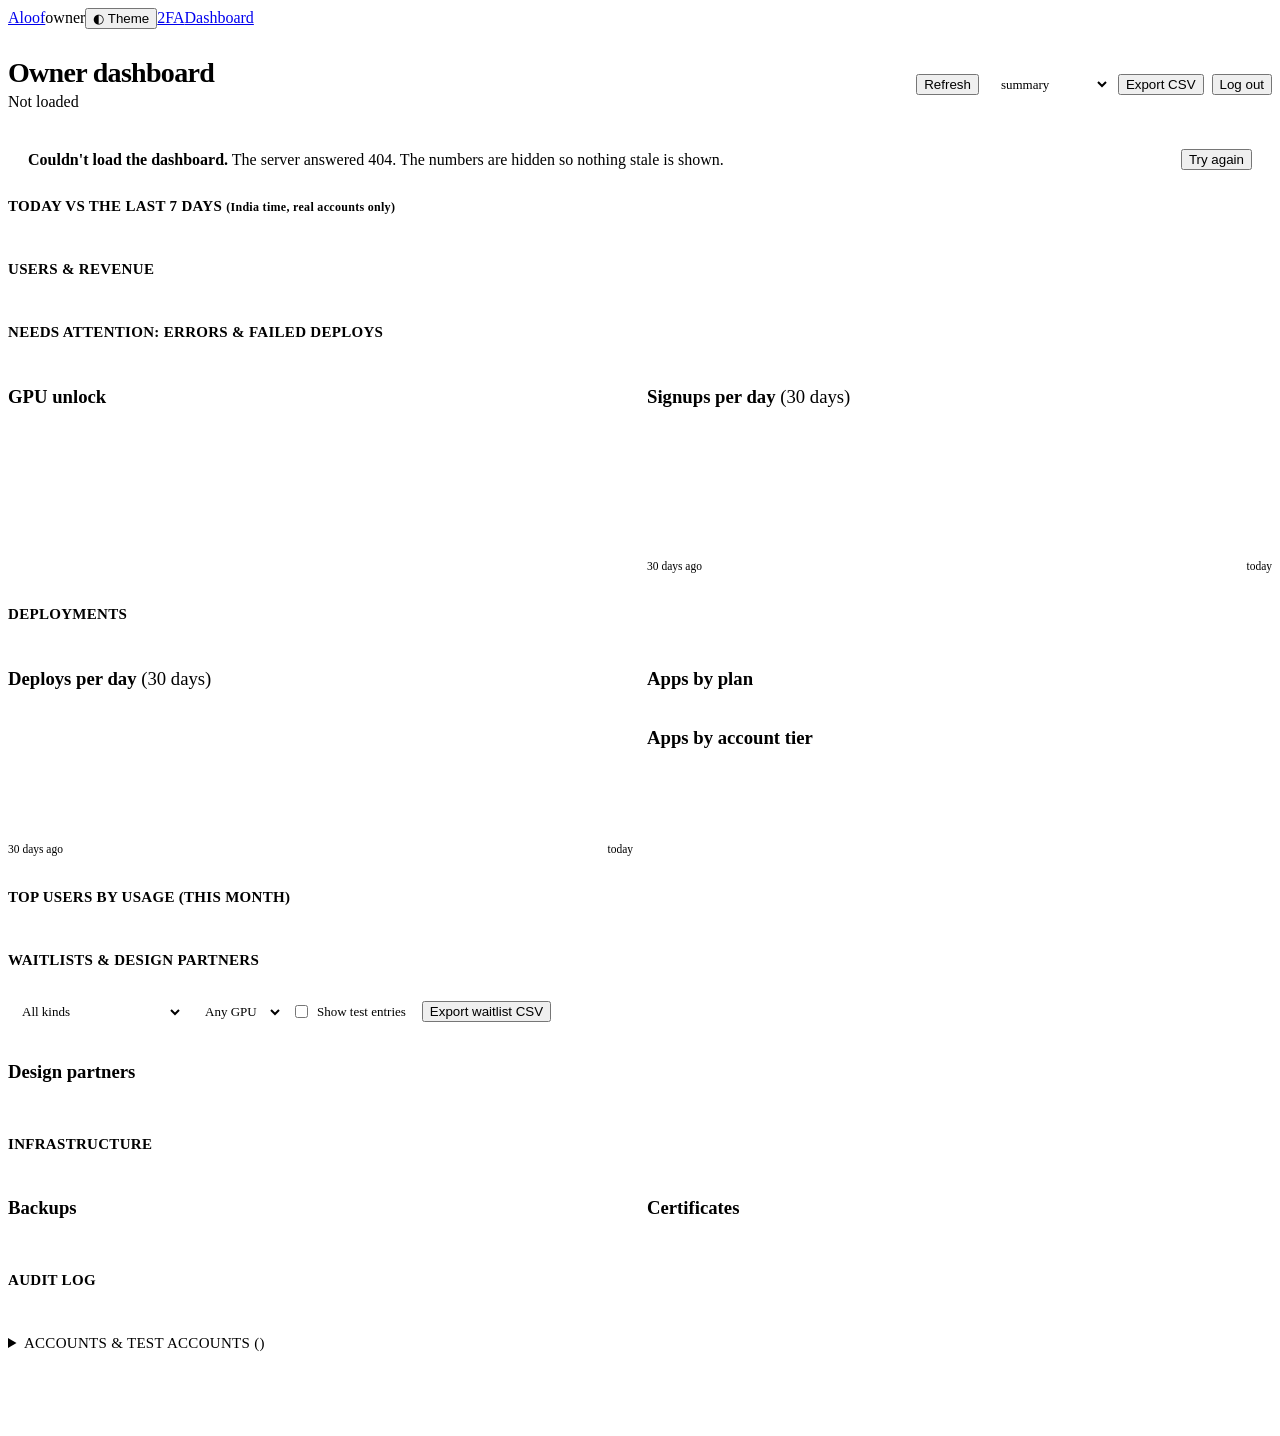
==== dashboard/admin.html @ 577f08ce "Owner dashboard: account panel uses the panel colours and a labelled Close button" ====
<!doctype html><html lang=en><head><meta charset="utf-8"><meta name=viewport content="width=device-width,initial-scale=1"><meta name=robots content="noindex,nofollow"><title>Owner dashboard · Aloof</title>
<link rel=icon href="/favicon.ico?v=3" sizes="32x32"><link rel=icon href="/icon.svg?v=3" type="image/svg+xml"><link rel=icon type="image/png" sizes="32x32" href="/favicon-32x32.png?v=3"><link rel=icon type="image/png" sizes="16x16" href="/favicon-16x16.png?v=3"><link rel=apple-touch-icon href="/apple-touch-icon.png?v=3"><link rel=manifest href="/site.webmanifest?v=3"><link rel=stylesheet href="/static/aloof.css?v=15">
<script>(function(){var t=localStorage.getItem('theme');if(t)document.documentElement.dataset.theme=t})();function toggleTheme(){var d=document.documentElement,c=d.dataset.theme||'dark',n=c=='dark'?'light':'dark';d.dataset.theme=n;localStorage.setItem('theme',n)}</script>
<style>
.adm{padding:28px 0 64px}.adm h1{font-size:28px;letter-spacing:-.025em;margin:0}.adm h2{font-size:15px;letter-spacing:.02em;margin:34px 0 12px;color:var(--fg2);text-transform:uppercase;font-family:var(--mono)}
.ah{display:flex;align-items:center;gap:14px;flex-wrap:wrap;margin-bottom:20px}.ah .sp{flex:1}
.k{display:grid;grid-template-columns:repeat(auto-fill,minmax(180px,1fr));gap:12px}.k .stat small{display:block;color:var(--fg3);font-size:12px;margin-top:4px}
.two{display:grid;grid-template-columns:1fr 1fr;gap:14px}@media(max-width:960px){.two{grid-template-columns:1fr}}
.chart{display:flex;align-items:flex-end;gap:3px;height:120px;padding-top:8px}.chart i{flex:1;background:linear-gradient(180deg,var(--acc),color-mix(in srgb,var(--acc) 45%,transparent));border-radius:3px 3px 0 0;min-height:2px;position:relative}
.chart i:hover:after{content:attr(data-t);position:absolute;bottom:100%;left:50%;transform:translateX(-50%);background:var(--panel2);border:1px solid var(--line);padding:3px 7px;border-radius:6px;font-size:11px;white-space:nowrap}
.chart.c2 i{background:linear-gradient(180deg,var(--acc2),color-mix(in srgb,var(--acc2) 40%,transparent))}.axis{display:flex;justify-content:space-between;font-size:11.5px;color:var(--fg3);margin-top:6px}
.prog{height:10px;border-radius:99px;background:var(--line);overflow:hidden;margin:10px 0 6px}.prog b{display:block;height:100%;background:linear-gradient(90deg,var(--acc),var(--acc2))}
.meter{height:6px;border-radius:99px;background:var(--line);overflow:hidden;margin-top:8px}.meter b{display:block;height:100%;background:var(--ok)}.meter b.w{background:var(--warn)}.meter b.x{background:var(--bad)}
.tbl td,.tbl th{font-size:13.5px}.pills{display:flex;gap:8px;flex-wrap:wrap}.pills span{background:var(--panel2);border:1px solid var(--line);padding:4px 10px;border-radius:99px;font-size:13px}
.alert{border:1px solid color-mix(in srgb,var(--bad) 45%,var(--line));background:color-mix(in srgb,var(--bad) 8%,transparent);color:var(--fg);padding:12px 16px;border-radius:12px;margin:8px 0}
.alert.w{border-color:color-mix(in srgb,var(--acc2) 50%,var(--line));background:color-mix(in srgb,var(--acc2) 9%,transparent)}
.banner{border:1px solid color-mix(in srgb,var(--acc2) 45%,var(--line));background:color-mix(in srgb,var(--acc2) 8%,transparent);padding:12px 16px;border-radius:12px;margin:8px 0 4px;font-size:14px}
.errcard{border:1px solid color-mix(in srgb,var(--bad) 45%,var(--line));background:color-mix(in srgb,var(--bad) 7%,var(--panel));border-radius:14px;padding:18px 20px;margin:10px 0;display:flex;gap:14px;align-items:center;flex-wrap:wrap}.errcard p{margin:0;flex:1;min-width:220px}
.sr-only{position:absolute;width:1px;height:1px;padding:0;margin:-1px;overflow:hidden;clip:rect(0,0,0,0);white-space:nowrap;border:0}
.skel .stat b,.skel .chart,.skel .tbl td,.skel .prog{color:transparent!important;background:linear-gradient(90deg,var(--panel2),var(--line),var(--panel2));background-size:200% 100%;animation:sk 1.2s linear infinite;border-radius:6px}
.skel .stat b{display:block;width:60%;min-height:26px}@keyframes sk{to{background-position:-200% 0}}@media(prefers-reduced-motion:reduce){.skel *{animation:none!important}}
dialog.cf{background:var(--panel);color:var(--fg);border:1px solid var(--line);border-radius:14px;padding:22px;max-width:440px;width:calc(100% - 32px)}dialog.cf::backdrop{background:rgba(0,0,0,.6)}
dialog.cf h3{margin:0 0 8px}dialog.cf .acts{display:flex;gap:8px;justify-content:flex-end;margin-top:16px}dialog.cf input{width:100%;margin-top:6px}
.toast{position:fixed;left:50%;bottom:22px;transform:translateX(-50%);background:var(--panel2);border:1px solid var(--line);border-radius:12px;padding:10px 14px;display:flex;gap:12px;align-items:center;z-index:50;font-size:14px;box-shadow:0 8px 30px rgba(0,0,0,.4)}
details.tacc summary{cursor:pointer;font-family:var(--mono);text-transform:uppercase;font-size:15px;letter-spacing:.02em;color:var(--fg2);margin:34px 0 12px}
@media(max-width:480px){.top .tl{display:none}}
#gate{max-width:440px;margin:12vh auto}.exp{display:flex;gap:8px;align-items:center;flex-wrap:wrap}.exp select{width:auto;height:34px;padding:0 10px;border-radius:10px;border:1px solid var(--line);background:var(--panel);color:var(--fg);font:inherit;font-size:13px}
.pulse{display:grid;grid-template-columns:repeat(auto-fill,minmax(150px,1fr));gap:10px;margin:0 0 8px}.pulse .stat b{font-size:24px}.pulse .d{font-size:12px;color:var(--fg3);margin-top:4px;display:block}.pulse .up{color:var(--ok,#4ade80)}.pulse .dn{color:var(--bad,#f87171)}
dialog.acd{background:var(--panel);color:var(--fg);border:1px solid var(--line);border-radius:14px;padding:22px;width:min(920px,calc(100% - 24px));max-height:90vh;overflow:auto}dialog.acd::backdrop{background:rgba(0,0,0,.6)}.acd .acts{display:flex;gap:8px;flex-wrap:wrap;margin:10px 0}.acd h3{font-size:13px;font-family:var(--mono);text-transform:uppercase;color:var(--fg2);margin:20px 0 8px}
.acd dl{display:grid;grid-template-columns:max-content 1fr;gap:4px 14px;font-size:14px;margin:0}.acd dt{color:var(--fg3)}.linkish{background:none;border:0;padding:0;color:inherit;font:inherit;text-decoration:underline dotted;cursor:pointer;text-align:left}
.fld{display:block;margin-top:10px;font-size:13px}.fld input{display:block;width:100%;margin-top:4px}
</style></head><body>
<header class=top><div class=wrap><a class=logo href="/"><i></i>Aloof</a><span class=tag>owner</span><span class=sp></span><button class="btn ghost sm" id=themebtn onclick="toggleTheme();themeLbl()" aria-label="Switch theme">◐<span class=tl> Theme</span></button><a href="/admin/2fa">2FA</a><a href="/dashboard">Dashboard</a></div></header>
<main class="wrap adm" id=main>
<p id=live class=sr-only aria-live=polite aria-atomic=true></p>
<div id=app class=skel aria-busy=true>
<div class=ah><div><h1>Owner dashboard</h1><p class=muted id=gen style="margin:4px 0 0">Loading…</p></div><span class=sp></span>
<div class=exp><button class="btn sm" onclick="load()">Refresh</button><select id=ex aria-label="CSV table"><option>summary</option><option>users</option><option>top_users</option><option>signups</option><option>deploys</option><option>failed_deploys</option><option>design_partners</option><option>waitlist</option><option>audit</option></select><button class="btn pri sm" onclick="exportCsv()">Export CSV</button><button class="btn ghost sm" onclick="fetch('/v1/auth/logout',{method:'POST',headers:H()}).then(()=>location='/login')">Log out</button></div></div>
<div id=err></div><div id=banner></div><div id=alerts></div><h2 style="margin-top:8px">Today vs the last 7 days <span class=muted style="text-transform:none;font-size:12px">(India time, real accounts only)</span></h2><div class=pulse id=pulse></div>
<h2>Users &amp; revenue</h2><div class=k id=k1><div class=stat><span>&nbsp;</span><b>0</b></div><div class=stat><span>&nbsp;</span><b>0</b></div><div class=stat><span>&nbsp;</span><b>0</b></div><div class=stat><span>&nbsp;</span><b>0</b></div><div class=stat><span>&nbsp;</span><b>0</b></div><div class=stat><span>&nbsp;</span><b>0</b></div></div>
<h2>Needs attention: errors &amp; failed deploys</h2><div id=stuck></div><div class=two><div class=scroll><table class=tbl id=fd></table></div><div class=scroll><table class=tbl id=ae></table></div></div>
<div class=two style="margin-top:14px"><div class=card><h3>GPU unlock</h3><p id=gpu class=muted></p><div class=prog><b id=gpub style="width:0"></b></div><p class=muted id=gpun style="font-size:13px"></p></div>
<div class=card><h3>Signups per day <span class=muted style="font-weight:400">(30 days)</span></h3><div class=chart id=ch1></div><div class=axis><span>30 days ago</span><span>today</span></div></div></div>
<h2>Deployments</h2><div class=k id=k2><div class=stat><span>&nbsp;</span><b>0</b></div><div class=stat><span>&nbsp;</span><b>0</b></div><div class=stat><span>&nbsp;</span><b>0</b></div><div class=stat><span>&nbsp;</span><b>0</b></div><div class=stat><span>&nbsp;</span><b>0</b></div><div class=stat><span>&nbsp;</span><b>0</b></div></div>
<div class=two style="margin-top:14px"><div class=card><h3>Deploys per day <span class=muted style="font-weight:400">(30 days)</span></h3><div class="chart c2" id=ch2></div><div class=axis><span>30 days ago</span><span>today</span></div></div>
<div class=card><h3>Apps by plan</h3><div class=pills id=byplan></div><h3 style="margin-top:18px">Apps by account tier</h3><div class=pills id=bytier></div></div></div>
<h2>Top users by usage (this month)</h2><div class=scroll><table class=tbl id=top></table></div>
<h2 id=waitlist>Waitlists &amp; design partners</h2><div class=k id=k3></div><div id=wlmail></div>
<div class=exp style="margin:14px 0 10px;flex-wrap:wrap"><select id=wlk aria-label="Kind" onchange="loadWl()"><option value="">All kinds</option><option value=gpu>GPU</option><option value=region>Region</option><option value=design_partner>Design partner</option><option value=byo_server>Own server (early access)</option></select><select id=wlg aria-label="GPU" onchange="loadWl()"><option value="">Any GPU</option></select><label class=muted style="font-size:13px;display:flex;gap:6px;align-items:center;white-space:nowrap"><input type=checkbox id=wlt onchange="loadWl()"> Show test entries</label><span class=sp></span><button class="btn pri sm" onclick="wlCsv()">Export waitlist CSV</button></div>
<div class=scroll><table class=tbl id=wlt2></table></div>
<h3 style="margin-top:22px">Design partners</h3><div class=scroll><table class=tbl id=dp></table></div>
<h2>Infrastructure</h2><div class=k id=k4></div>
<div class=two style="margin-top:14px"><div class=card><h3>Backups</h3><div id=bk></div></div><div class=card><h3>Certificates</h3><div class=scroll><table class=tbl id=certs></table></div></div></div>
<h2>Audit log</h2><div class=scroll><table class=tbl id=aud></table></div>
<details class=tacc id=taccd><summary>Accounts &amp; test accounts (<span id=taccn>…</span>)</summary><p class=muted style="font-size:13px">Accounts flagged <code>is_test</code> are left out of every number above. Flag with <code>POST /v1/admin/accounts/&lt;id&gt;/test</code> or the buttons below.</p><div class=scroll><table class=tbl id=acc></table></div></details>
</div></main>
<dialog class=acd id=acd aria-labelledby=act><div style="display:flex;align-items:center;gap:10px"><h2 id=act style="margin:0;flex:1;text-transform:none;font-family:inherit;font-size:18px;color:var(--fg)">Account</h2><button class="btn ghost sm" onclick="$('acd').close()" aria-label="Close account">Close</button></div><div id=acb></div></dialog>
<dialog class=cf id=cf aria-labelledby=cft><form method=dialog><h3 id=cft></h3><div id=cfb class=muted style="font-size:14px"></div><div id=cfi></div><div class=acts><button class="btn ghost sm" value=cancel>Cancel</button><button class="btn pri sm" id=cfok value=ok>OK</button></div></form></dialog>
<script>
const E=s=>String(s??'').replace(/[&<>"']/g,c=>({'&':'&amp;','<':'&lt;','>':'&gt;','"':'&quot;',"'":'&#39;'}[c]));
const T=t=>t?new Date(t*1000).toLocaleString(undefined,{dateStyle:'medium',timeStyle:'short'}):'—', $=id=>document.getElementById(id);
const usd=v=>'$'+Number(v||0).toLocaleString(undefined,{minimumFractionDigits:2,maximumFractionDigits:2});
const H=()=>({'X-Aloof-CSRF':'1','Content-Type':'application/json'});
const stat=(l,v,s)=>`<div class=stat><span>${E(l)}</span><b>${v}</b>${s?`<small>${s}</small>`:''}</div>`;
const tbl=(id,cols,rows,empty)=>{$(id).innerHTML='<tr>'+cols.map(c=>'<th>'+E(c[0])+'</th>').join('')+'</tr>'+(rows.length?rows.map(r=>'<tr>'+cols.map(c=>'<td>'+c[1](r)+'</td>').join('')+'</tr>').join(''):`<tr><td colspan=${cols.length} class=muted>${E(empty||'Nothing yet')}</td></tr>`)};
const chart=(id,s)=>{const m=Math.max(1,...s.map(x=>x.n));$(id).innerHTML=s.map(x=>`<i style="height:${Math.max(2,100*x.n/m)}%" data-t="${E(x.day)}: ${x.n}"></i>`).join('')};
const pills=(id,o)=>{const e=Object.entries(o||{});$(id).innerHTML=e.length?e.sort((a,b)=>b[1]-a[1]).map(([k,v])=>`<span><code>${E(k)}</code> ${v}</span>`).join(''):'<span class=muted>none</span>'};
const meter=p=>`<div class=meter><b class="${p>90?'x':p>75?'w':''}" style="width:${p||0}%"></b></div>`;
const dur=s=>{if(s==null)return'—';const d=Math.floor(s/86400),h=Math.floor(s%86400/3600);return d?`${d}d ${h}h`:`${h}h ${Math.floor(s%3600/60)}m`};
let GEN=0,LOADING=0;
const ago=t=>{const s=Math.max(0,Math.round(Date.now()/1000-t));return s<45?'just now':s<3600?Math.round(s/60)+' min ago':Math.round(s/3600)+' h ago'};
function genLbl(m){if(!GEN)return;$('gen').textContent='Updated '+ago(GEN)+' · '+(m??$('gen').dataset.x)+' test account(s) excluded · refreshes every minute';if(m!=null)$('gen').dataset.x=m}
function themeLbl(){const d=(document.documentElement.dataset.theme||'dark')=='dark';$('themebtn').setAttribute('aria-label',d?'Switch to light theme':'Switch to dark theme')}
const say=t=>{$('live').textContent='';setTimeout(()=>$('live').textContent=t,50)};
const PANELS=['pulse','k1','k2','k3','k4','ch1','ch2','byplan','bytier','top','wlt2','dp','bk','certs','fd','ae','aud','acc','stuck','alerts','banner','wlmail','gpu','gpun','taccn'];
function fail(msg){PANELS.forEach(id=>$(id).innerHTML='');$('gpub').style.width='0';$('app').classList.remove('skel');$('app').removeAttribute('aria-busy');
  $('err').innerHTML=`<div class=errcard role=alert><p><b>Couldn't load the dashboard.</b> ${E(msg)}. The numbers are hidden so nothing stale is shown.</p><button class="btn pri sm" onclick="load()">Try again</button></div>`;$('gen').textContent='Not loaded';say('Dashboard failed to load')}
async function load(){if(LOADING)return;LOADING=1;let r;
  try{r=await fetch('/v1/admin/dashboard',{headers:H(),credentials:'same-origin'})}catch(e){LOADING=0;return fail('The server could not be reached')}
  LOADING=0;if(r.status==401){location='/login?next=/admin';return}if(!r.ok)return fail('The server answered '+r.status);
  let m;try{m=await r.json()}catch(e){return fail('The response was not valid')}
  $('err').innerHTML='';$('app').classList.remove('skel');$('app').removeAttribute('aria-busy');GEN=m.generated;genLbl(m.excluded_test_accounts);
  $('banner').innerHTML=m.real_accounts===0?`<div class=banner role=status><b>No real accounts yet</b>, ${m.excluded_test_accounts} test account${m.excluded_test_accounts==1?'':'s'} excluded. Every number below counts real customers only, so zeros are expected for now.</div>`:'';
  loadCerts();
  const al=[...(m.backups.alerts||[])];
  if(m.server.disk_pct>85)al.push(`disk ${m.server.disk_pct}% full`);
  $('alerts').innerHTML=al.map(a=>`<div class=alert>⚠ ${E(a)}</div>`).join('');
  const st=m.errors.stuck_deploys||[];$('stuck').innerHTML=st.length?`<div class="alert w" role=status>⚠ <b>${st.length} release${st.length>1?'s':''} stuck in “deploying” for over 15 minutes:</b> ${st.map(x=>`<code>${E(x.app)}</code> v${x.version} (since ${T(x.created)})`).join(', ')}</div>`:'';
  const u=m.users,t=u.by_tier,rv=m.revenue;
  pulse(m.pulse);if(rv.paid_tier_unfunded)$('alerts').insertAdjacentHTML('beforeend',`<div class="alert w">⚠ ${rv.paid_tier_unfunded} account(s) on a paid plan with no card subscription and no plan charge in 35 days. They're left out of MRR.</div>`);
  $('k1').innerHTML=stat('Total users',u.total,`+${u.new_7d} in 7 days`)+stat('Free',t.free||0)+stat('Hobby',t.hobby||0)+stat('Pro',t.pro||0)+stat('Paid customers',m.paid_customers)+stat('MRR',usd(rv.mrr_usd),`${rv.subscriptions} by card · ${rv.balance_plans} from balance`)+stat('Cash in, '+rv.month,usd(rv.revenue_this_month_usd),`top-ups ${usd(rv.topups_usd)} · subscriptions ${usd(rv.subscription_invoices_usd)}`+(rv.refunds_usd?` · refunds −${usd(rv.refunds_usd)}`:'')+(rv.razorpay_inr?` · Razorpay ₹${rv.razorpay_inr}`:'')+`<br>plans paid from balance ${usd(rv.plan_from_balance_usd)} (already in top-ups)`)+stat('Credit balances',usd(rv.credit_balance_usd),'usage this month '+usd(rv.usage_this_month_usd));
  const g=m.gpu_unlock;$('gpu').textContent=g.enabled?'GPUs are enabled.':`${g.have} of ${g.goal} paid customers`;$('gpub').style.width=g.pct+'%';$('gpun').textContent=g.enabled?'':(g.have>=g.goal?'Unlock reached: set PAAS_GPU_ENABLED=1.':`${g.goal-g.have} to go`);
  chart('ch1',u.signups_per_day);const d=m.deployments;chart('ch2',d.deploys_per_day);
  $('k2').innerHTML=stat('Apps',d.apps_total)+stat('Active apps',d.apps_active,'with a running instance')+stat('Running instances',d.running_instances)+stat('Deploys (30 d)',d.deploys_30d,d.failed_30d+' failed')+stat('Postgres DBs',m.data.postgres_dbs)+stat('Volumes',m.data.volumes,m.data.volume_gb+' GB');
  pills('byplan',d.apps_by_plan);pills('bytier',d.apps_by_tier);
  tbl('top',[['User',r=>`<button class=linkish onclick="openAcct(${r.account_id})">${E(r.email)}</button>`],['Tier',r=>`<span class=tag>${E(r.tier)}</span>`],['Apps',r=>r.apps],['Usage',r=>usd(r.usage_usd)]],m.top_users,'No usage this month');
  loadWl();const w=m.waitlist;$('k3').innerHTML=stat('GPU waitlist',w.gpu,w.test_entries?w.test_entries+' test entr'+(w.test_entries==1?'y':'ies')+' excluded':'')+stat('Region waitlist',w.regions,Object.entries(w.by_region).map(([k,v])=>k+' '+v).join(' · ')||'—')+stat('Design partners',w.design_partners)+stat('Own-server waitlist',w.byo_server??0,'filter Kind: Own server for the list');
  tbl('dp',[['Design partner',r=>E(r.email)],['Company',r=>E(r.company)],['What they would run',r=>E(r.note)],['When',r=>T(r.ts)]],m.design_partners,'No applications yet');
  const s=m.server;$('k4').innerHTML=stat('CPU',(s.cpu_pct??'—')+'%',`${s.cpus} vCPU · load ${(s.load||[]).join(' / ')}`+meter(s.cpu_pct))+stat('Memory',(s.mem_pct??'—')+'%',`${s.mem_used_mb} / ${s.mem_total_mb} MB`+meter(s.mem_pct))+stat('Disk',s.disk_pct+'%',`${s.disk_used_gb} / ${s.disk_total_gb} GB`+meter(s.disk_pct))+stat('Uptime',dur(s.uptime_seconds),(s.nodes||[]).length+' remote node(s)');
  const b=m.backups;$('bk').innerHTML=`<p>${b.enabled?'<span class="status s-running">enabled</span>':'<span class="status s-failed">disabled</span>'}</p><p class=muted style="font-size:14px">Last off-site backup: <b>${T(b.last_offsite_backup)}</b> (${b.last_offsite_age_hours??'—'} h ago)<br>Last verify: ${T(b.last_verify)} · objects: ${b.objects??0} · bucket <code>${E(b.bucket)}</code></p>`;
  $('certs').innerHTML='<tr><td class=muted>Checking certificates…</td></tr>';
  tbl('fd',[['Failed deploy',r=>`<code>${E(r.app)}</code> v${r.version}`],['Reason',r=>E(r.reason)],['When',r=>T(r.created)]],m.errors.failed_deploys,'No failed deploys');
  tbl('ae',[['App error',r=>`<code>${E(r.app)}</code>`],['Error',r=>`<span class=muted>${E((r.error||'').slice(0,160))}</span>`],['When',r=>T(r.updated)]],[...m.errors.app_errors,...m.errors.status_failures.map(x=>({app:'status:'+x.component,error:x.error||('HTTP '+x.code),updated:x.ts}))],'No errors');
  tbl('aud',[['When',r=>T(r.ts)],['Account',r=>E(r.email||r.account_id||'—')],['App',r=>E(r.app||'')],['Action',r=>`<code>${E(r.action)}</code>`],['Detail',r=>`<span class=muted>${E(r.detail)}</span>`]],m.audit);
  $('taccn').textContent=m.accounts.length+' real · '+m.test_accounts.length+' test';
  const rows=[...m.accounts.slice(0,30),...m.test_accounts.map(a=>({...a,t:1}))];
  tbl('acc',[['Account',r=>`<button class=linkish onclick="openAcct(${r.id})">${E(r.email)}</button>`],['Created',r=>T(r.created)],['Flag',r=>r.t?'<span class=tag>is_test</span>':`<span class=tag>${E(r.tier)}</span>`],['',r=>`<button class="btn ghost sm" data-e="${E(r.email)}" onclick="flag(${r.id},${r.t?'false':'true'},this.dataset.e)">${r.t?'Unflag':'Mark test'}</button>`]],rows);
  say('Dashboard loaded: '+m.users.total+' real users, '+m.deployments.apps_active+' active apps, '+(m.errors.failed_deploys.length+m.errors.app_errors.length)+' recent errors');
}
function pulse(p){if(!p){$('pulse').innerHTML='';return}  const c=(l,v,sub)=>`<div class=stat><span>${l}</span><b>${v}</b>${sub}</div>`,av=(x,good=1)=>{const d=+(x.today-x.avg7).toFixed(2);return`<span class=d>${d==0?'=':(d>0)==!!good?'<span class=up>▲</span>':'<span class=dn>▼</span>'} daily avg ${x.avg7} (7 d: ${x.week})</span>`},
  ago=(a,b,f=x=>x)=>`<span class=d>${b==null?'no snapshot from 7 days ago yet':(a==b?'= ':a>b?'<span class=up>▲</span> ':'<span class=dn>▼</span> ')+'7 days ago '+f(b)}</span>`,pc=(a,b)=>b?Math.round(100*a/b)+'%':'—';
  $('pulse').innerHTML=c('Signups',p.signups.today,av(p.signups))+c('Activated',`${p.activated.today}<small style="font-size:13px"> of ${p.activated.of_today}</small>`,`<span class=d>deployed within 24 h · 7 d: ${p.activated.week} of ${p.activated.of_week} (${pc(p.activated.week,p.activated.of_week)})</span>`)
   +c('Active apps',p.active_apps.now,ago(p.active_apps.now,p.active_apps.ago7))+c('MRR',usd(p.mrr.now),ago(p.mrr.now,p.mrr.ago7,usd))+c('Usage billed',usd(p.usage_usd.today),av(p.usage_usd))
   +c('Failed deploys',p.failed_deploys.today,av(p.failed_deploys,0))+c('Incidents',p.incidents.today,av(p.incidents,0))}
let AC=null;async function openAcct(id){const d=$('acd');$('acb').innerHTML='<p class=muted>Loading…</p>';if(!d.open)d.showModal();
  const r=await fetch('/v1/admin/accounts/'+id,{headers:H()});if(!r.ok){$('acb').innerHTML=`<div class=errcard role=alert>Couldn't load this account (${r.status}). <button class="btn sm" onclick="openAcct(${id})">Try again</button></div>`;return}
  const a=await r.json(),p=a.profile;AC=a;$('act').textContent=p.email;const c=v=>usd((v||0)/100);
  $('acb').innerHTML=`<dl><dt>Account</dt><dd>#${p.id}${p.is_test?' <span class=tag>is_test</span>':''}${p.suspended?' <span class="status s-failed">suspended</span>':''}</dd><dt>Plan</dt><dd><span class=tag>${E(p.tier||'free')}</span> ${p.stripe_subscription?'card subscription':''}</dd><dt>Balance</dt><dd>${usd(p.credit_usd)}</dd><dt>Joined</dt><dd>${T(p.created)}</dd><dt>Email verified</dt><dd>${p.email_verified?'yes':'no'}</dd><dt>Country</dt><dd>${E(p.country||'—')}</dd></dl>
  <div class=acts>${p.is_admin?'<span class=muted>Owner account: no actions.</span>':`<button class="btn sm ${p.suspended?'pri':'danger'}" onclick="acSuspend(${!p.suspended})">${p.suspended?'Unsuspend':'Suspend'}</button><button class="btn sm" onclick="acCredit()">Adjust credit</button><button class="btn sm" onclick="acView()">View as user (read-only)</button>`}</div>
  <h3>Apps (${a.apps.length})</h3><div class=scroll><table class=tbl id=ac1></table></div><h3>Recent deploys</h3><div class=scroll><table class=tbl id=ac2></table></div>
  <h3>Payments</h3><div class=scroll><table class=tbl id=ac3></table></div><h3>Wallet ledger</h3><div class=scroll><table class=tbl id=ac4></table></div><h3>Audit</h3><div class=scroll><table class=tbl id=ac5></table></div>`;
  tbl('ac1',[['App',r=>`<code>${E(r.name)}</code>`],['Status',r=>`<span class="status s-${E(r.status)}">${E(r.status)}</span>`],['Region',r=>E(r.region||'')],['Created',r=>T(r.created)]],a.apps,'No apps');
  tbl('ac2',[['App',r=>`<code>${E(r.app)}</code> v${r.version}`],['Status',r=>E(r.status)],['Reason',r=>`<span class=muted>${E(r.reason||'')}</span>`],['When',r=>T(r.created)]],a.deploys,'No deploys');
  tbl('ac3',[['Kind',r=>E(r.kind)+(r.tier?' '+E(r.tier):'')],['Status',r=>E(r.status)],['Amount',r=>r.amount_cents==null?'—':c(r.amount_cents)],['When',r=>T(r.created)],['',r=>r.refundable_cents?`<button class="btn ghost sm" onclick="acRefund('${E(r.id)}',${r.refundable_cents})">Refund…</button>`:'']],[...a.stripe,...a.razorpay.map(x=>({kind:'razorpay',status:x.status,amount_cents:null,created:x.created}))],'No payments');
  tbl('ac4',[['When',r=>T(r.ts)],['Kind',r=>E(r.kind)],['Amount',r=>c(r.amount_cents)],['Note',r=>`<span class=muted>${E(r.ref||'')}</span>`]],a.ledger,'No ledger entries');
  tbl('ac5',[['When',r=>T(r.ts)],['Action',r=>`<code>${E(r.action)}</code>`],['Detail',r=>`<span class=muted>${E(r.detail||'')}</span>`]],a.audit,'No audit entries')}
const RS='<label class=fld>Reason (kept in the audit log)<input id=xr autocomplete=off maxlength=300></label>';
async function acPost(path,body,okMsg){const p=AC.profile,r=await fetch(`/v1/admin/accounts/${p.id}/${path}`,{method:'POST',headers:H(),body:JSON.stringify({...body,confirm:p.email})});const j=await r.json().catch(()=>({}));toast(r.ok?okMsg(j):'Not done: '+(j.detail||'error '+r.status));if(r.ok)openAcct(p.id);return r.ok?j:null}
async function acSuspend(on){const p=AC.profile;if(!await ask(on?'Suspend this account?':'Unsuspend this account?',on?`<p>${E(p.email)} is signed out, can't use the dashboard, API or CLI, and their running apps are stopped.</p>`+RS:`<p>${E(p.email)} can sign in again and their suspended apps restart.</p>`+RS,on?'Suspend':'Unsuspend',{danger:on,type:p.email}))return;acPost('suspend',{suspended:on,reason:$('xr').value},()=>on?'Account suspended':'Account unsuspended')}
async function acCredit(){const p=AC.profile;if(!await ask('Adjust credit',`<p>Current balance ${usd(p.credit_usd)}. Use a negative amount to take credit away.</p><label class=fld>Amount in USD<input id=xa type=number step=0.01 inputmode=decimal></label>`+RS,'Apply',{type:p.email}))return;acPost('credit',{amount_usd:+$('xa').value,reason:$('xr').value},j=>'Balance now '+usd(j.credit_usd))}
async function acRefund(id,max){const p=AC.profile;if(!await ask('Refund through Stripe',`<p>Up to ${usd(max/100)} can be refunded to the original card. A top-up refund also removes the same credit from the wallet. This can't be undone.</p><label class=fld>Amount in USD<input id=xa type=number step=0.01 max=${max/100} value=${max/100}></label>`+RS,'Refund',{danger:1,type:p.email}))return;acPost('refund',{session_id:id,amount_usd:+$('xa').value,reason:$('xr').value},j=>'Refunded, '+usd(j.refundable_left_usd)+' left refundable')}
async function acView(){const p=AC.profile;if(!await ask('View as this user?',`<p>Opens their dashboard read-only for 30 minutes. Nothing can be changed, and a banner lets you exit back here.</p>`+RS,'Open view',{type:p.email}))return;const j=await acPost('impersonate',{reason:$('xr').value},()=>'Opening read-only view');if(j)location=j.url}
async function loadCerts(){let c;try{const r=await fetch('/v1/admin/certs',{headers:H()});if(!r.ok)throw 0;c=await r.json()}catch(e){$('certs').innerHTML='<tr><td class=bad>Couldn\'t check certificates. <button class="btn ghost sm" onclick="loadCerts()">Try again</button></td></tr>';return}
  tbl('certs',[['Host',r=>E(r.host)],['Expires',r=>r.expires?T(r.expires):'<span class=bad>'+E(r.error||'?')+'</span>'],['Days left',r=>r.days_left==null?'—':`<span class="${r.days_left<14?'bad':r.days_left<30?'warn':'ok'}">${r.days_left}</span>`]],c);
  const bad=c.filter(x=>x.days_left!=null&&x.days_left<14);bad.forEach(x=>$('alerts').insertAdjacentHTML('beforeend',`<div class=alert>⚠ certificate for ${E(x.host)} expires in ${x.days_left} days</div>`))}
function ask(title,body,ok,{danger=0,type=''}={}){return new Promise(res=>{const d=$('cf');$('cft').textContent=title;$('cfb').innerHTML=body;$('cfok').textContent=ok;$('cfok').className='btn sm '+(danger?'danger':'pri');
  $('cfi').innerHTML=type?`<label style="display:block;margin-top:12px;font-size:13px">Type <code>${E(type)}</code> to confirm<input id=cfin autocomplete=off spellcheck=false></label>`:'';
  const chk=()=>{$('cfok').disabled=!!type&&$('cfin').value.trim()!==type};if(type){$('cfin').oninput=chk}chk();
  d.onclose=()=>res(d.returnValue=='ok'&&(!type||$('cfin').value.trim()===type));d.returnValue='';d.showModal();(type?$('cfin'):$('cfok')).focus()})}
let TT;function toast(msg,undo){clearTimeout(TT);document.querySelector('.toast')?.remove();const t=document.createElement('div');t.className='toast';t.setAttribute('role','status');
  t.innerHTML=`<span>${E(msg)}</span>`+(undo?'<button class="btn ghost sm">Undo</button>':'');document.body.append(t);say(msg);
  if(undo)t.querySelector('button').onclick=()=>{t.remove();undo()};TT=setTimeout(()=>t.remove(),undo?8000:4000)}
const wq=()=>{const p=new URLSearchParams();if($('wlk').value)p.set('kind',$('wlk').value);if($('wlg').value)p.set('gpu',$('wlg').value);p.set('include_test',$('wlt').checked);return p.toString()};
const ms=(v,r)=>!v?(r&&r.source=='legacy'?'<span class=warn title="Signed up before confirmation emails existed (Oct 13); nothing was ever sent">never sent</span>':(r&&Date.now()/1000-r.created>600?'<span class=warn title="No outcome recorded; the retry sweep sends within 5 minutes">not sent yet</span>':'<span class=muted>sending…</span>')):v.startsWith('sending')?'<span class=muted>sending…</span>':v.startsWith('sent')?'<span class=ok>sent</span>':`<span class="${v.startsWith('skipped')?'warn':'bad'}" title="${E(v)}">${E(v.split(':')[0])}</span>`;
async function loadWl(){const r=await fetch('/v1/admin/waitlist?'+wq(),{headers:H()});if(!r.ok)return;const j=await r.json(),g=$('wlg');
  if(g.options.length<2){[...new Set(j.entries.map(x=>x.gpu).filter(Boolean))].sort().forEach(x=>g.add(new Option(x,x)))}
  const mh=j.mail,al=[];if(!mh.smtp_configured)al.push('SMTP is not configured on the server (SMTP_HOST unset): waitlist confirmations and admin notifications are not being delivered.');
  if(!mh.admin_recipients.length)al.push('No admin recipients for waitlist notifications: set PAAS_WAITLIST_NOTIFY or PAAS_ADMIN_EMAIL.');
  if(mh.last_error)al.push(`Last mail error (${T(mh.last_error.ts)}, ${mh.last_error.where}): ${mh.last_error.error}`);
  $('wlmail').innerHTML=al.map(a=>`<div class=alert>⚠ ${E(a)}</div>`).join('')+(mh.admin_recipients.length?`<p class=muted style="font-size:13px;margin:8px 0 0">Signup notifications go to ${mh.admin_recipients.map(E).join(', ')}.</p>`:'');
  tbl('wlt2',[['Email',r=>E(r.email)+(r.is_test?' <span class=tag>test</span>':'')],['Kind',r=>`<span class=tag>${E(r.kind)}</span>`],['GPU / region / provider',r=>E(r.gpu||r.region||(r.kind=='byo_server'?(r.note||'not given'):'')||'—')],['Note',r=>`<span class=muted>${E((r.company?r.company+': ':'')+(r.note||''))}</span>`],['First signed up',r=>T(r.created)],['Updated',r=>T(r.updated)],['Source',r=>`<code>${E(r.source||'—')}</code>`],['Emails',r=>'user '+ms(r.mail_user,r)+' · admin '+ms(r.mail_admin,r)+(!(r.mail_user||'').startsWith('sent')?` <button class="btn ghost sm" data-e="${E(r.email)}" onclick="wlSend(${r.id},this.dataset.e)">Send confirmation</button>`:'')],
    ['',r=>`<button class="btn ghost sm" data-e="${E(r.email)}" onclick="wlFlag(${r.id},${r.is_test?'false':'true'},this.dataset.e)">${r.is_test?'Unmark':'Mark test'}</button> <button class="btn ghost sm" data-id="${r.id}" data-e="${E(r.email)}" onclick="wlDel(${r.id},this.dataset.e)">Delete</button>`]],j.entries,'No entries');
}
async function wlDel(id,e){if(!await ask('Delete waitlist entry?',`<p>${E(e)} will be removed from the waitlist. You get a few seconds to undo.</p>`,'Delete',{danger:1}))return;
  const row=[...document.querySelectorAll('#wlt2 button')].find(b=>b.dataset.id==id)?.closest('tr');if(row)row.style.display='none';
  let undone=0;const go=setTimeout(async()=>{if(undone)return;const r=await fetch('/v1/admin/waitlist/'+id,{method:'DELETE',headers:H()});if(r.ok){toast('Deleted '+e);load()}else{if(row)row.style.display='';toast('Couldn\'t delete '+e+' (error '+r.status+')')}},8000);
  toast('Deleting '+e+'…',()=>{undone=1;clearTimeout(go);if(row)row.style.display='';toast('Kept '+e)})}
async function wlFlag(id,v,e){if(!await ask(v?'Mark as test entry?':'Unmark test entry?',`<p>${E(e||'This entry')} will be ${v?'left out of':'counted in'} the waitlist numbers.</p>`,v?'Mark test':'Unmark'))return;
  const r=await fetch(`/v1/admin/waitlist/${id}/test`,{method:'POST',headers:H(),body:JSON.stringify({is_test:v})});if(!r.ok)return toast('Failed: error '+r.status);load();
  toast((v?'Marked test: ':'Unmarked: ')+(e||id),async()=>{const u=await fetch(`/v1/admin/waitlist/${id}/test`,{method:'POST',headers:H(),body:JSON.stringify({is_test:!v})});toast(u.ok?'Undone':'Undo failed: error '+u.status);load()})}
async function wlSend(id,e){if(!await ask('Send the confirmation email?',`<p>This emails <b>${E(e)}</b> the waitlist confirmation now, and sends you the admin note. It can't be unsent.</p>`,'Send email',{type:e}))return;
  const r=await fetch(`/v1/admin/waitlist/${id}/send`,{method:'POST',headers:H(),body:JSON.stringify({confirm:e})});const j=await r.json().catch(()=>({}));toast(r.ok?'Sent to '+e:'Not sent: '+(j.detail||'error '+r.status));load()}
async function wlCsv(){const r=await fetch('/v1/admin/waitlist.csv?'+wq(),{headers:H()});if(!r.ok)return toast('Export failed: error '+r.status);const b=await r.blob(),a=document.createElement('a');a.href=URL.createObjectURL(b);a.download='aloof-waitlist.csv';a.click()}
async function flag(id,v,e){if(!await ask(v?'Mark account as test?':'Count this account as real?',`<p>${E(e||'Account '+id)} will be ${v?'left out of every number on this page':'counted in every number on this page'}.</p>`,v?'Mark test':'Unflag'))return;
  const r=await fetch(`/v1/admin/accounts/${id}/test`,{method:'POST',headers:H(),body:JSON.stringify({is_test:v})});if(!r.ok)return toast('Failed: error '+r.status);load();
  toast((v?'Marked test: ':'Counted as real: ')+(e||id),async()=>{const u=await fetch(`/v1/admin/accounts/${id}/test`,{method:'POST',headers:H(),body:JSON.stringify({is_test:!v})});toast(u.ok?'Undone':'Undo failed: error '+u.status);load()})}
async function exportCsv(){const t=$('ex').value,r=await fetch('/v1/admin/export.csv?table='+t,{headers:H()});if(!r.ok)return toast('Export failed: error '+r.status);const b=await r.blob(),a=document.createElement('a');a.href=URL.createObjectURL(b);a.download=`aloof-${t}.csv`;a.click()}
themeLbl();load();setInterval(()=>{if(!document.hidden)load()},60000);setInterval(()=>genLbl(),15000);
</script></body></html>
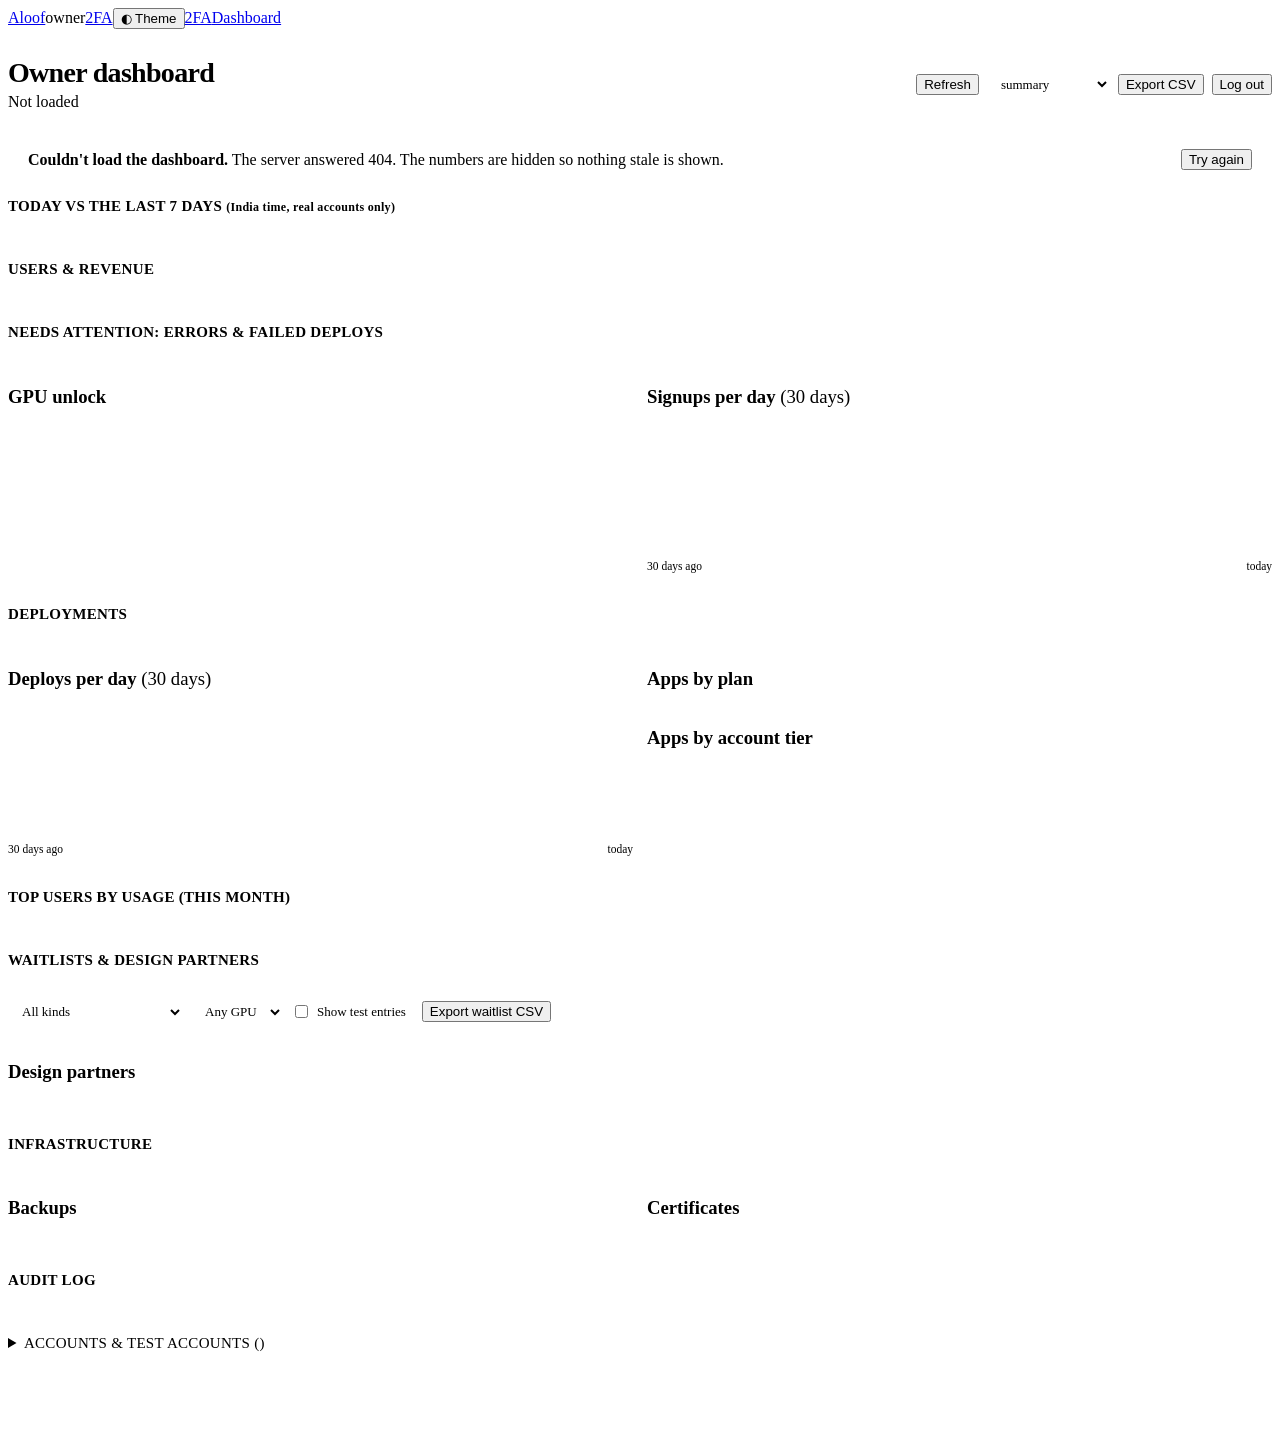
==== commit c348d335: "QA oct28: Bearer token infra-only; money/account actions need owner+2FA; TOTP replay guard; 2FA lock" ====
--- a/dashboard/admin.html
+++ b/dashboard/admin.html
@@ -30,7 +30,7 @@
 .acd dl{display:grid;grid-template-columns:max-content 1fr;gap:4px 14px;font-size:14px;margin:0}.acd dt{color:var(--fg3)}.linkish{background:none;border:0;padding:0;color:inherit;font:inherit;text-decoration:underline dotted;cursor:pointer;text-align:left}
 .fld{display:block;margin-top:10px;font-size:13px}.fld input{display:block;width:100%;margin-top:4px}
 </style></head><body>
-<header class=top><div class=wrap><a class=logo href="/"><i></i>Aloof</a><span class=tag>owner</span><span class=sp></span><button class="btn ghost sm" id=themebtn onclick="toggleTheme();themeLbl()" aria-label="Switch theme">◐<span class=tl> Theme</span></button><a href="/admin/2fa">2FA</a><a href="/dashboard">Dashboard</a></div></header>
+<header class=top><div class=wrap><a class=logo href="/"><i></i>Aloof</a><span class=tag>owner</span><span class=sp></span><a class="btn ghost sm" id=mfabtn href="/admin/2fa" title="Two-factor authentication">2FA</a><button class="btn ghost sm" id=themebtn onclick="toggleTheme();themeLbl()" aria-label="Switch theme">◐<span class=tl> Theme</span></button><a href="/admin/2fa">2FA</a><a href="/dashboard">Dashboard</a></div></header>
 <main class="wrap adm" id=main>
 <p id=live class=sr-only aria-live=polite aria-atomic=true></p>
 <div id=app class=skel aria-busy=true>
@@ -166,4 +166,6 @@
   toast((v?'Marked test: ':'Counted as real: ')+(e||id),async()=>{const u=await fetch(`/v1/admin/accounts/${id}/test`,{method:'POST',headers:H(),body:JSON.stringify({is_test:!v})});toast(u.ok?'Undone':'Undo failed: error '+u.status);load()})}
 async function exportCsv(){const t=$('ex').value,r=await fetch('/v1/admin/export.csv?table='+t,{headers:H()});if(!r.ok)return toast('Export failed: error '+r.status);const b=await r.blob(),a=document.createElement('a');a.href=URL.createObjectURL(b);a.download=`aloof-${t}.csv`;a.click()}
 themeLbl();load();setInterval(()=>{if(!document.hidden)load()},60000);setInterval(()=>genLbl(),15000);
-</script></body></html>
+</script><script>fetch('/v1/admin/2fa').then(r=>r.ok?r.json():null).then(s=>{if(!s)return;const b=document.getElementById('mfabtn');if(!b)return;
+b.textContent=s.enrolled?(s.session_verified?'2FA ✓':'Verify 2FA'):'Turn on 2FA';if(!s.enrolled||!s.session_verified)b.classList.remove('ghost')}).catch(()=>{})</script>
+</body></html>
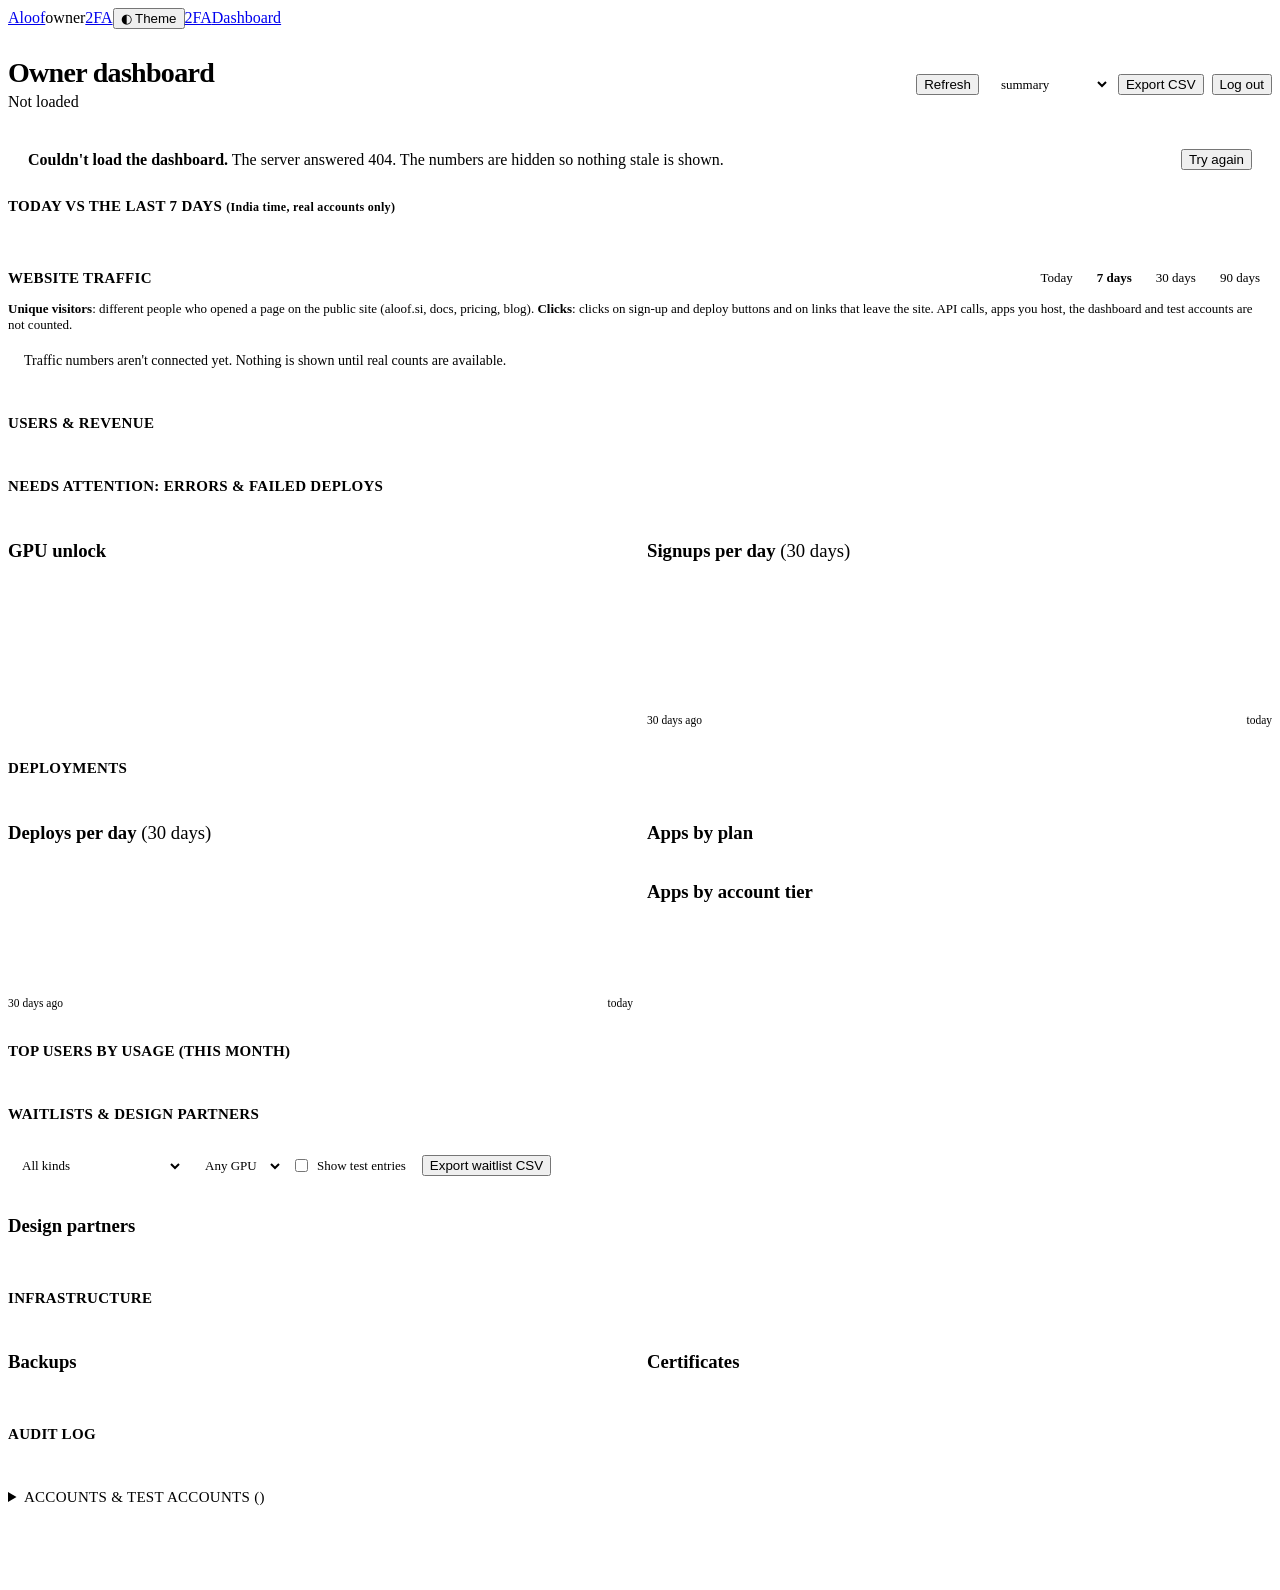
==== commit 902baa29: "Admin: Website traffic section (visitors + site clicks) behind isolated adapter; pending Backend con" ====
--- a/dashboard/admin.html
+++ b/dashboard/admin.html
@@ -29,6 +29,8 @@
 dialog.acd{background:var(--panel);color:var(--fg);border:1px solid var(--line);border-radius:14px;padding:22px;width:min(920px,calc(100% - 24px));max-height:90vh;overflow:auto}dialog.acd::backdrop{background:rgba(0,0,0,.6)}.acd .acts{display:flex;gap:8px;flex-wrap:wrap;margin:10px 0}.acd h3{font-size:13px;font-family:var(--mono);text-transform:uppercase;color:var(--fg2);margin:20px 0 8px}
 .acd dl{display:grid;grid-template-columns:max-content 1fr;gap:4px 14px;font-size:14px;margin:0}.acd dt{color:var(--fg3)}.linkish{background:none;border:0;padding:0;color:inherit;font:inherit;text-decoration:underline dotted;cursor:pointer;text-align:left}
 .fld{display:block;margin-top:10px;font-size:13px}.fld input{display:block;width:100%;margin-top:4px}
+.trf{margin-top:4px}.trf .rng{display:inline-flex;border:1px solid var(--line);border-radius:10px;overflow:hidden}.trf .rng button{background:none;border:0;color:var(--fg2);font:inherit;font-size:13px;padding:6px 12px;cursor:pointer;min-height:34px}.trf .rng button[aria-pressed=true]{background:color-mix(in srgb,var(--acc) 18%,transparent);color:var(--fg);font-weight:600}.trf .rng button:focus-visible{outline:2px solid var(--acc);outline-offset:-2px}
+.trf .tk{display:grid;grid-template-columns:repeat(auto-fill,minmax(180px,1fr));gap:12px;margin:12px 0}.trf .tk .stat b{font-size:26px}.trf .defs{font-size:13px;color:var(--fg2);margin:6px 0 0}.trf .defs b{color:var(--fg)}.trf .ld b{display:block;width:60%;min-height:26px;color:transparent;background:linear-gradient(90deg,var(--panel2),var(--line),var(--panel2));background-size:200% 100%;animation:sk 1.2s linear infinite;border-radius:6px}@media(prefers-reduced-motion:reduce){.trf .ld b{animation:none}}
 </style></head><body>
 <header class=top><div class=wrap><a class=logo href="/"><i></i>Aloof</a><span class=tag>owner</span><span class=sp></span><a class="btn ghost sm" id=mfabtn href="/admin/2fa" title="Two-factor authentication">2FA</a><button class="btn ghost sm" id=themebtn onclick="toggleTheme();themeLbl()" aria-label="Switch theme">◐<span class=tl> Theme</span></button><a href="/admin/2fa">2FA</a><a href="/dashboard">Dashboard</a></div></header>
 <main class="wrap adm" id=main>
@@ -37,6 +39,9 @@
 <div class=ah><div><h1>Owner dashboard</h1><p class=muted id=gen style="margin:4px 0 0">Loading…</p></div><span class=sp></span>
 <div class=exp><button class="btn sm" onclick="load()">Refresh</button><select id=ex aria-label="CSV table"><option>summary</option><option>users</option><option>top_users</option><option>signups</option><option>deploys</option><option>failed_deploys</option><option>design_partners</option><option>waitlist</option><option>audit</option></select><button class="btn pri sm" onclick="exportCsv()">Export CSV</button><button class="btn ghost sm" onclick="fetch('/v1/auth/logout',{method:'POST',headers:H()}).then(()=>location='/login')">Log out</button></div></div>
 <div id=err></div><div id=banner></div><div id=alerts></div><h2 style="margin-top:8px">Today vs the last 7 days <span class=muted style="text-transform:none;font-size:12px">(India time, real accounts only)</span></h2><div class=pulse id=pulse></div>
+<section class=trf id=traffic aria-labelledby=trfh><div class=ah style="margin:34px 0 0"><h2 id=trfh style="margin:0">Website traffic</h2><span class=sp></span><div class=rng role=group aria-label="Date range"><button type=button data-r=1d aria-pressed=false onclick="trfLoad('1d')">Today</button><button type=button data-r=7d aria-pressed=true onclick="trfLoad('7d')">7 days</button><button type=button data-r=30d aria-pressed=false onclick="trfLoad('30d')">30 days</button><button type=button data-r=90d aria-pressed=false onclick="trfLoad('90d')">90 days</button></div></div>
+<p class=defs><b>Unique visitors</b>: different people who opened a page on the public site (aloof.si, docs, pricing, blog). <b>Clicks</b>: clicks on sign-up and deploy buttons and on links that leave the site. API calls, apps you host, the dashboard and test accounts are not counted.</p>
+<div id=trfb aria-live=polite aria-busy=true></div></section>
 <h2>Users &amp; revenue</h2><div class=k id=k1><div class=stat><span>&nbsp;</span><b>0</b></div><div class=stat><span>&nbsp;</span><b>0</b></div><div class=stat><span>&nbsp;</span><b>0</b></div><div class=stat><span>&nbsp;</span><b>0</b></div><div class=stat><span>&nbsp;</span><b>0</b></div><div class=stat><span>&nbsp;</span><b>0</b></div></div>
 <h2>Needs attention: errors &amp; failed deploys</h2><div id=stuck></div><div class=two><div class=scroll><table class=tbl id=fd></table></div><div class=scroll><table class=tbl id=ae></table></div></div>
 <div class=two style="margin-top:14px"><div class=card><h3>GPU unlock</h3><p id=gpu class=muted></p><div class=prog><b id=gpub style="width:0"></b></div><p class=muted id=gpun style="font-size:13px"></p></div>
@@ -91,7 +96,7 @@
   $('k1').innerHTML=stat('Total users',u.total,`+${u.new_7d} in 7 days`)+stat('Free',t.free||0)+stat('Hobby',t.hobby||0)+stat('Pro',t.pro||0)+stat('Paid customers',m.paid_customers)+stat('MRR',usd(rv.mrr_usd),`${rv.subscriptions} by card · ${rv.balance_plans} from balance`)+stat('Cash in, '+rv.month,usd(rv.revenue_this_month_usd),`top-ups ${usd(rv.topups_usd)} · subscriptions ${usd(rv.subscription_invoices_usd)}`+(rv.refunds_usd?` · refunds −${usd(rv.refunds_usd)}`:'')+(rv.razorpay_inr?` · Razorpay ₹${rv.razorpay_inr}`:'')+`<br>plans paid from balance ${usd(rv.plan_from_balance_usd)} (already in top-ups)`)+stat('Credit balances',usd(rv.credit_balance_usd),'usage this month '+usd(rv.usage_this_month_usd));
   const g=m.gpu_unlock;$('gpu').textContent=g.enabled?'GPUs are enabled.':`${g.have} of ${g.goal} paid customers`;$('gpub').style.width=g.pct+'%';$('gpun').textContent=g.enabled?'':(g.have>=g.goal?'Unlock reached: set PAAS_GPU_ENABLED=1.':`${g.goal-g.have} to go`);
   chart('ch1',u.signups_per_day);const d=m.deployments;chart('ch2',d.deploys_per_day);
-  $('k2').innerHTML=stat('Apps',d.apps_total)+stat('Active apps',d.apps_active,'with a running instance')+stat('Running instances',d.running_instances)+stat('Deploys (30 d)',d.deploys_30d,d.failed_30d+' failed')+stat('Postgres DBs',m.data.postgres_dbs)+stat('Volumes',m.data.volumes,m.data.volume_gb+' GB');
+  const da=d.all||{};$('k2').innerHTML=stat('Apps (customers)',d.apps_total,'all incl. test/owner: '+(da.apps_total??'?'))+stat('Active apps (customers)',d.apps_active,'all incl. test/owner: '+(da.apps_active??'?'))+stat('Running instances (customers)',d.running_instances,'all: '+(da.running_instances??'?'))+stat('Deploys 30 d (customers)',d.deploys_30d,d.failed_30d+' failed · all: '+(da.deploys_30d??'?'))+stat('Postgres DBs',m.data.postgres_dbs)+stat('Volumes',m.data.volumes,m.data.volume_gb+' GB');
   pills('byplan',d.apps_by_plan);pills('bytier',d.apps_by_tier);
   tbl('top',[['User',r=>`<button class=linkish onclick="openAcct(${r.account_id})">${E(r.email)}</button>`],['Tier',r=>`<span class=tag>${E(r.tier)}</span>`],['Apps',r=>r.apps],['Usage',r=>usd(r.usage_usd)]],m.top_users,'No usage this month');
   loadWl();const w=m.waitlist;$('k3').innerHTML=stat('GPU waitlist',w.gpu,w.test_entries?w.test_entries+' test entr'+(w.test_entries==1?'y':'ies')+' excluded':'')+stat('Region waitlist',w.regions,Object.entries(w.by_region).map(([k,v])=>k+' '+v).join(' · ')||'—')+stat('Design partners',w.design_partners)+stat('Own-server waitlist',w.byo_server??0,'filter Kind: Own server for the list');
@@ -116,7 +121,7 @@
   const r=await fetch('/v1/admin/accounts/'+id,{headers:H()});if(!r.ok){$('acb').innerHTML=`<div class=errcard role=alert>Couldn't load this account (${r.status}). <button class="btn sm" onclick="openAcct(${id})">Try again</button></div>`;return}
   const a=await r.json(),p=a.profile;AC=a;$('act').textContent=p.email;const c=v=>usd((v||0)/100);
   $('acb').innerHTML=`<dl><dt>Account</dt><dd>#${p.id}${p.is_test?' <span class=tag>is_test</span>':''}${p.suspended?' <span class="status s-failed">suspended</span>':''}</dd><dt>Plan</dt><dd><span class=tag>${E(p.tier||'free')}</span> ${p.stripe_subscription?'card subscription':''}</dd><dt>Balance</dt><dd>${usd(p.credit_usd)}</dd><dt>Joined</dt><dd>${T(p.created)}</dd><dt>Email verified</dt><dd>${p.email_verified?'yes':'no'}</dd><dt>Country</dt><dd>${E(p.country||'—')}</dd></dl>
-  <div class=acts>${p.is_admin?'<span class=muted>Owner account: no actions.</span>':`<button class="btn sm ${p.suspended?'pri':'danger'}" onclick="acSuspend(${!p.suspended})">${p.suspended?'Unsuspend':'Suspend'}</button><button class="btn sm" onclick="acCredit()">Adjust credit</button><button class="btn sm" onclick="acView()">View as user (read-only)</button>`}</div>
+  <div class=acts>${p.is_admin?'<span class=muted>Owner account: no actions.</span>':`<button class="btn sm ${p.suspended?'pri':'danger'}" onclick="acSuspend(${!p.suspended})">${p.suspended?'Unsuspend':'Suspend'}</button><button class="btn sm" onclick="acCredit()">Adjust credit</button><button class="btn sm" onclick="acView()">View as user (read-only)</button>${[1,2].includes(p.id)?'':'<button class="btn sm danger" onclick="acDelete()">Delete account</button>'}`}</div>
   <h3>Apps (${a.apps.length})</h3><div class=scroll><table class=tbl id=ac1></table></div><h3>Recent deploys</h3><div class=scroll><table class=tbl id=ac2></table></div>
   <h3>Payments</h3><div class=scroll><table class=tbl id=ac3></table></div><h3>Wallet ledger</h3><div class=scroll><table class=tbl id=ac4></table></div><h3>Audit</h3><div class=scroll><table class=tbl id=ac5></table></div>`;
   tbl('ac1',[['App',r=>`<code>${E(r.name)}</code>`],['Status',r=>`<span class="status s-${E(r.status)}">${E(r.status)}</span>`],['Region',r=>E(r.region||'')],['Created',r=>T(r.created)]],a.apps,'No apps');
@@ -126,9 +131,12 @@
   tbl('ac5',[['When',r=>T(r.ts)],['Action',r=>`<code>${E(r.action)}</code>`],['Detail',r=>`<span class=muted>${E(r.detail||'')}</span>`]],a.audit,'No audit entries')}
 const RS='<label class=fld>Reason (kept in the audit log)<input id=xr autocomplete=off maxlength=300></label>';
 async function acPost(path,body,okMsg){const p=AC.profile,r=await fetch(`/v1/admin/accounts/${p.id}/${path}`,{method:'POST',headers:H(),body:JSON.stringify({...body,confirm:p.email})});const j=await r.json().catch(()=>({}));toast(r.ok?okMsg(j):'Not done: '+(j.detail||'error '+r.status));if(r.ok)openAcct(p.id);return r.ok?j:null}
-async function acSuspend(on){const p=AC.profile;if(!await ask(on?'Suspend this account?':'Unsuspend this account?',on?`<p>${E(p.email)} is signed out, can't use the dashboard, API or CLI, and their running apps are stopped.</p>`+RS:`<p>${E(p.email)} can sign in again and their suspended apps restart.</p>`+RS,on?'Suspend':'Unsuspend',{danger:on,type:p.email}))return;acPost('suspend',{suspended:on,reason:$('xr').value},()=>on?'Account suspended':'Account unsuspended')}
+async function acSuspend(on){const p=AC.profile;if(!await ask(on?'Suspend this account?':'Unsuspend this account?',on?`<p>${E(p.email)} is signed out, can't use the dashboard, API or CLI, and their running apps are stopped.</p>`+RS:`<p>${E(p.email)} can sign in again and their suspended apps restart.</p>`+((p.deleting||p.destroyed_apps)?`<p class=warn><b>Warning:</b> ${p.deleting?'a delete of this account was started and did not finish (deleting=1): its API keys and sessions are revoked and some apps, databases or volumes may already be gone. ':''}${p.destroyed_apps?`${p.destroyed_apps} app(s) on this account are destroyed and will not come back. `:''}Unsuspending does not restore them; consider finishing the delete instead.</p>`:'')+RS,on?'Suspend':'Unsuspend',{danger:on,type:p.email}))return;acPost('suspend',{suspended:on,reason:$('xr').value},()=>on?'Account suspended':'Account unsuspended')}
 async function acCredit(){const p=AC.profile;if(!await ask('Adjust credit',`<p>Current balance ${usd(p.credit_usd)}. Use a negative amount to take credit away.</p><label class=fld>Amount in USD<input id=xa type=number step=0.01 inputmode=decimal></label>`+RS,'Apply',{type:p.email}))return;acPost('credit',{amount_usd:+$('xa').value,reason:$('xr').value},j=>'Balance now '+usd(j.credit_usd))}
 async function acRefund(id,max){const p=AC.profile;if(!await ask('Refund through Stripe',`<p>Up to ${usd(max/100)} can be refunded to the original card. A top-up refund also removes the same credit from the wallet. This can't be undone.</p><label class=fld>Amount in USD<input id=xa type=number step=0.01 max=${max/100} value=${max/100}></label>`+RS,'Refund',{danger:1,type:p.email}))return;acPost('refund',{session_id:id,amount_usd:+$('xa').value,reason:$('xr').value},j=>'Refunded, '+usd(j.refundable_left_usd)+' left refundable')}
+async function acDelete(){const p=AC.profile;let ck={};try{ck=await(await fetch(`/v1/admin/accounts/${p.id}/delete-check`,{headers:H()})).json()}catch(e){}const b=ck.blockers||{},pay=!!b.payments,list=Object.entries(b).map(([k,v])=>`${v} ${E(k.replace('_',' '))}`).join(', ');
+  if(!await ask('Delete this account?',`<p>This permanently deletes ${E(p.email)}: every app with its volumes and databases, domains, API keys, sessions, connected apps and sign-in methods. A card subscription is cancelled. Payment, invoice and ledger records are kept without the name. This can't be undone.</p>${list?`<p class=bad>Still on this account: ${list}.</p>`:''}${pay?'<label class=fld><input type=checkbox id=xf> Delete even though this account has payments</label>':''}`+RS,'Delete account',{danger:1,type:p.email}))return;
+  const r=await fetch(`/v1/admin/accounts/${p.id}/delete`,{method:'POST',headers:H(),body:JSON.stringify({confirm:p.email,reason:$('xr').value,allow_payments:pay&&!!($('xf')||{}).checked})});const j=await r.json().catch(()=>({}));toast(r.ok?'Account deleted':'Not done: '+(j.detail||'error '+r.status));if(r.ok)location.hash='';}
 async function acView(){const p=AC.profile;if(!await ask('View as this user?',`<p>Opens their dashboard read-only for 30 minutes. Nothing can be changed, and a banner lets you exit back here.</p>`+RS,'Open view',{type:p.email}))return;const j=await acPost('impersonate',{reason:$('xr').value},()=>'Opening read-only view');if(j)location=j.url}
 async function loadCerts(){let c;try{const r=await fetch('/v1/admin/certs',{headers:H()});if(!r.ok)throw 0;c=await r.json()}catch(e){$('certs').innerHTML='<tr><td class=bad>Couldn\'t check certificates. <button class="btn ghost sm" onclick="loadCerts()">Try again</button></td></tr>';return}
   tbl('certs',[['Host',r=>E(r.host)],['Expires',r=>r.expires?T(r.expires):'<span class=bad>'+E(r.error||'?')+'</span>'],['Days left',r=>r.days_left==null?'—':`<span class="${r.days_left<14?'bad':r.days_left<30?'warn':'ok'}">${r.days_left}</span>`]],c);
@@ -168,4 +176,33 @@
 themeLbl();load();setInterval(()=>{if(!document.hidden)load()},60000);setInterval(()=>genLbl(),15000);
 </script><script>fetch('/v1/admin/2fa').then(r=>r.ok?r.json():null).then(s=>{if(!s)return;const b=document.getElementById('mfabtn');if(!b)return;
 b.textContent=s.enrolled?(s.session_verified?'2FA ✓':'Verify 2FA'):'Turn on 2FA';if(!s.enrolled||!s.session_verified)b.classList.remove('ghost')}).catch(()=>{})</script>
-</body></html>
+<script>/* traffic:start */
+/* Adapter: the only place that knows the server's traffic endpoint and response shape. Pending Backend's contract: TRF_API stays null (no request is made) until it is confirmed; then set the URL and adjust trfMap only. */
+const TRF_API=null;
+const TRF_RANGES={'1d':'Today','7d':'Last 7 days','30d':'Last 30 days','90d':'Last 90 days'};
+function trfMap(j,r){if(!j||typeof j!='object')return null;const n=v=>Number.isFinite(+v)&&v!==null&&v!==''?Math.max(0,Math.round(+v)):null;
+  const v=n(j.visitors),c=n(j.clicks);if(v==null||c==null)return null;
+  const series=(Array.isArray(j.series)?j.series:[]).filter(x=>x&&x.day).map(x=>({day:String(x.day),visitors:n(x.visitors)||0,clicks:n(x.clicks)||0}));
+  const top=(Array.isArray(j.top_clicks)?j.top_clicks:[]).filter(x=>x&&x.label).map(x=>({label:String(x.label),clicks:n(x.clicks)||0})).sort((a,b)=>b.clicks-a.clicks).slice(0,8);
+  return{range:TRF_RANGES[j.range]?j.range:r,visitors:v,clicks:c,series,top,empty:v==0&&c==0,updated:n(j.generated)}}
+function trfView(m,st,msg){const esc=s=>String(s??'').replace(/[&<>"']/g,ch=>({'&':'&amp;','<':'&lt;','>':'&gt;','"':'&quot;',"'":'&#39;'}[ch])),f=x=>Number(x).toLocaleString();
+  if(st=='loading')return`<div class="tk ld"><div class=stat><span>Unique visitors</span><b>&nbsp;</b></div><div class=stat><span>Clicks</span><b>&nbsp;</b></div></div><p class=sr-only>Loading website traffic</p>`;
+  if(st=='unavailable')return`<div class=banner role=status>Traffic numbers aren't connected yet. Nothing is shown until real counts are available.</div>`;
+  if(st=='error')return`<div class=errcard role=alert><p><b>Couldn't load website traffic.</b> ${esc(msg)}. The rest of the dashboard is unaffected.</p><button type=button class="btn pri sm" onclick="trfLoad()">Try again</button></div>`;
+  const lbl=TRF_RANGES[m.range].toLowerCase();
+  if(m.empty)return`<div class=banner role=status>No visits or clicks recorded for ${esc(lbl)}. Try a longer range.</div>`;
+  const mx=Math.max(1,...m.series.map(x=>x.visitors));
+  const ch=m.series.length>1?`<div class=card><h3>Visitors per day</h3><div class=chart role=img aria-label="Visitors per day, ${esc(lbl)}">${m.series.map(x=>`<i style="height:${Math.max(2,100*x.visitors/mx)}%" data-t="${esc(x.day)}: ${x.visitors} visitors, ${x.clicks} clicks"></i>`).join('')}</div><div class=axis><span>${esc(m.series[0].day)}</span><span>${esc(m.series[m.series.length-1].day)}</span></div></div>`:'';
+  const tp=m.top.length?`<div class=card><h3>Most clicked</h3><div class=scroll><table class=tbl><tr><th scope=col>Button or link</th><th scope=col>Clicks</th></tr>${m.top.map(x=>`<tr><td><code>${esc(x.label)}</code></td><td>${f(x.clicks)}</td></tr>`).join('')}</table></div></div>`:'';
+  return`<div class=tk><div class=stat><span>Unique visitors</span><b>${f(m.visitors)}</b><small>${esc(TRF_RANGES[m.range])}</small></div><div class=stat><span>Clicks</span><b>${f(m.clicks)}</b><small>${esc(TRF_RANGES[m.range])}</small></div></div>${ch||tp?`<div class=two>${ch}${tp}</div>`:''}`}
+let TRF_R='7d',TRF_SEQ=0;
+async function trfLoad(r){r=r||TRF_R;TRF_R=r;const b=document.getElementById('trfb'),seq=++TRF_SEQ;if(!b)return;
+  document.querySelectorAll('#traffic .rng button').forEach(x=>x.setAttribute('aria-pressed',x.dataset.r==r?'true':'false'));
+  if(!TRF_API){b.innerHTML=trfView(null,'unavailable');b.setAttribute('aria-busy','false');return}b.setAttribute('aria-busy','true');b.innerHTML=trfView(null,'loading');let st='ok',m=null,msg='';
+  try{const res=await fetch(TRF_API+'?range='+encodeURIComponent(r),{headers:{'X-Aloof-CSRF':'1'},credentials:'same-origin'});
+    if(res.status==404||res.status==501)st='unavailable';else if(!res.ok){st='error';msg='The server answered '+res.status}
+    else{m=trfMap(await res.json().catch(()=>null),r);if(!m){st='error';msg='The server sent numbers in a shape this page doesn\'t understand'}}}
+  catch(e){st='error';msg='The server could not be reached'}
+  if(seq!=TRF_SEQ)return;if(m&&m.range!=r){TRF_R=m.range;document.querySelectorAll('#traffic .rng button').forEach(x=>x.setAttribute('aria-pressed',x.dataset.r==m.range?'true':'false'))}b.innerHTML=trfView(m,st,msg);b.setAttribute('aria-busy','false')}
+if(typeof document!='undefined'&&document.getElementById('trfb'))(window.requestIdleCallback||setTimeout)(()=>trfLoad());
+/* traffic:end */</script></body></html>
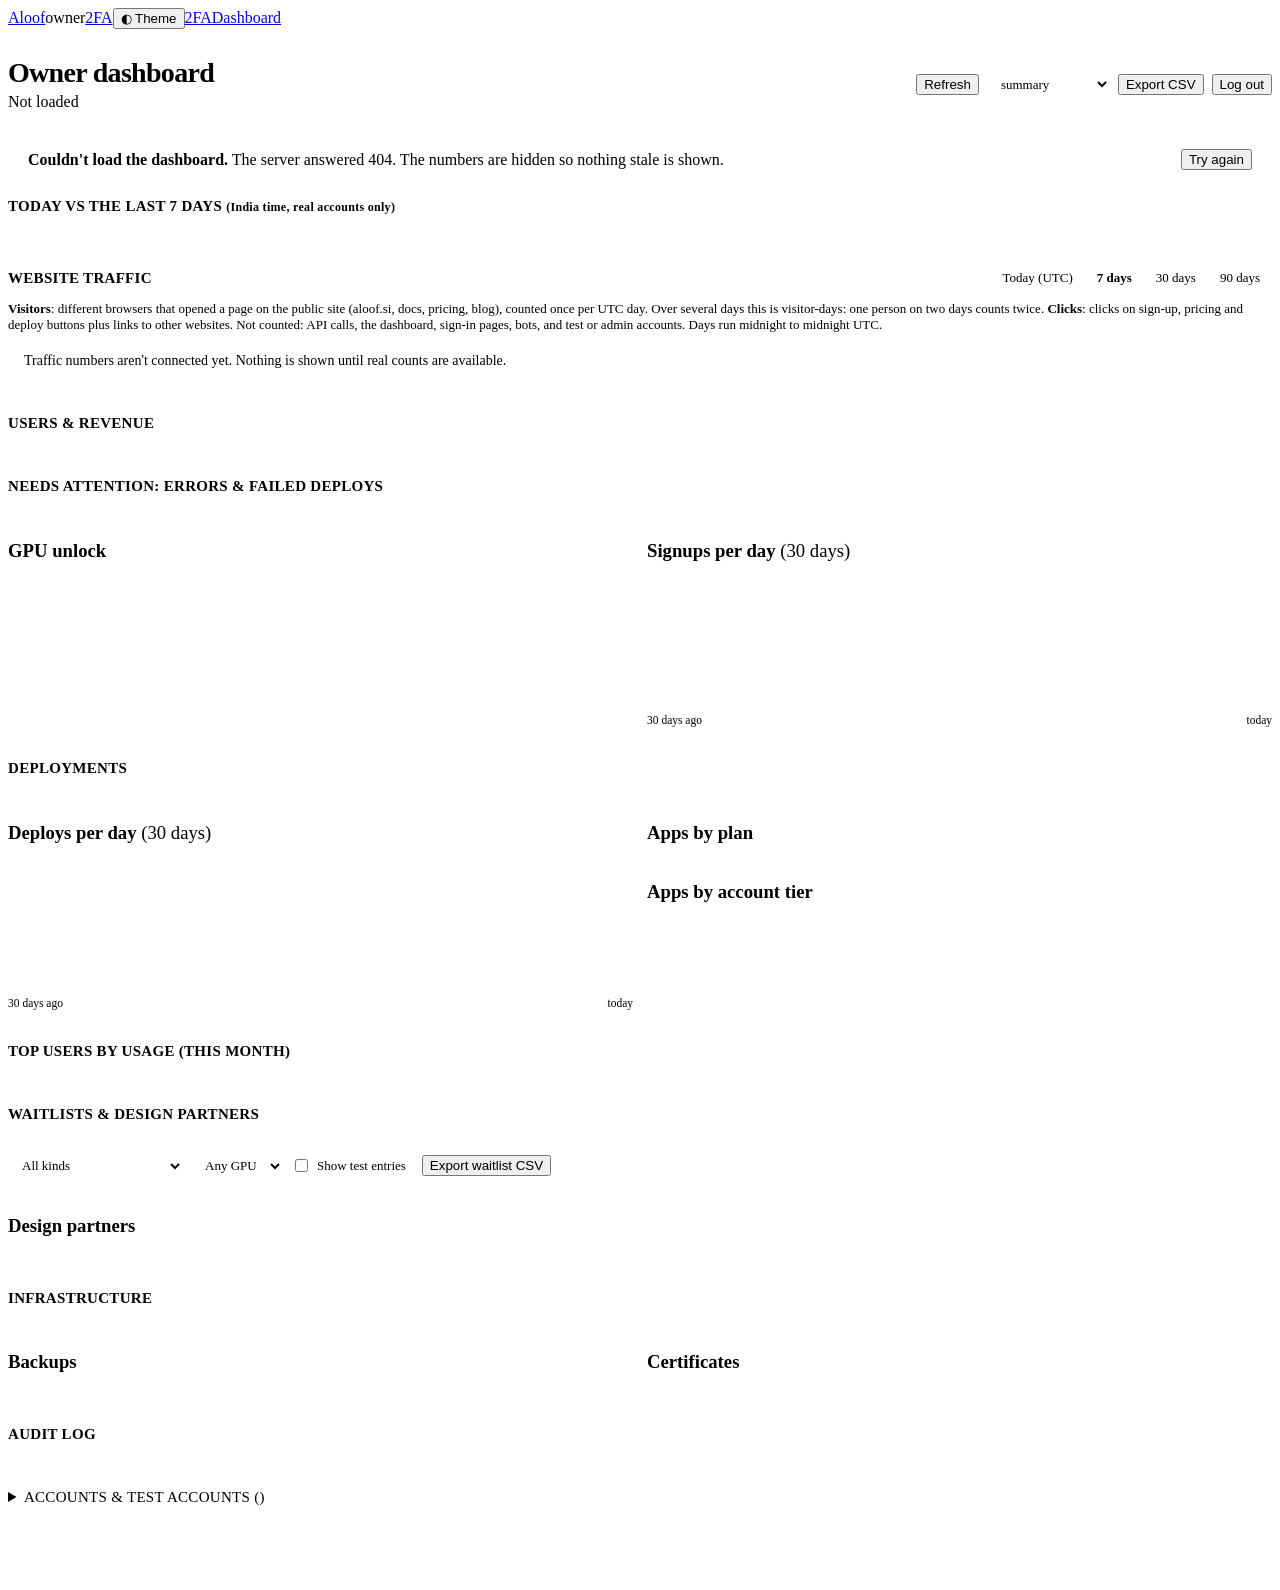
==== commit c4b7cff0: "Admin Website traffic: connect to /v1/admin/site-analytics (no_data vs measured zero vs failure, nul" ====
--- a/dashboard/admin.html
+++ b/dashboard/admin.html
@@ -39,8 +39,8 @@
 <div class=ah><div><h1>Owner dashboard</h1><p class=muted id=gen style="margin:4px 0 0">Loading…</p></div><span class=sp></span>
 <div class=exp><button class="btn sm" onclick="load()">Refresh</button><select id=ex aria-label="CSV table"><option>summary</option><option>users</option><option>top_users</option><option>signups</option><option>deploys</option><option>failed_deploys</option><option>design_partners</option><option>waitlist</option><option>audit</option></select><button class="btn pri sm" onclick="exportCsv()">Export CSV</button><button class="btn ghost sm" onclick="fetch('/v1/auth/logout',{method:'POST',headers:H()}).then(()=>location='/login')">Log out</button></div></div>
 <div id=err></div><div id=banner></div><div id=alerts></div><h2 style="margin-top:8px">Today vs the last 7 days <span class=muted style="text-transform:none;font-size:12px">(India time, real accounts only)</span></h2><div class=pulse id=pulse></div>
-<section class=trf id=traffic aria-labelledby=trfh><div class=ah style="margin:34px 0 0"><h2 id=trfh style="margin:0">Website traffic</h2><span class=sp></span><div class=rng role=group aria-label="Date range"><button type=button data-r=1d aria-pressed=false onclick="trfLoad('1d')">Today</button><button type=button data-r=7d aria-pressed=true onclick="trfLoad('7d')">7 days</button><button type=button data-r=30d aria-pressed=false onclick="trfLoad('30d')">30 days</button><button type=button data-r=90d aria-pressed=false onclick="trfLoad('90d')">90 days</button></div></div>
-<p class=defs><b>Unique visitors</b>: different people who opened a page on the public site (aloof.si, docs, pricing, blog). <b>Clicks</b>: clicks on sign-up and deploy buttons and on links that leave the site. API calls, apps you host, the dashboard and test accounts are not counted.</p>
+<section class=trf id=traffic aria-labelledby=trfh><div class=ah style="margin:34px 0 0"><h2 id=trfh style="margin:0">Website traffic</h2><span class=sp></span><div class=rng role=group aria-label="Date range"><button type=button data-r=1d aria-pressed=false onclick="trfLoad('1d')">Today (UTC)</button><button type=button data-r=7d aria-pressed=true onclick="trfLoad('7d')">7 days</button><button type=button data-r=30d aria-pressed=false onclick="trfLoad('30d')">30 days</button><button type=button data-r=90d aria-pressed=false onclick="trfLoad('90d')">90 days</button></div></div>
+<p class=defs><b>Visitors</b>: different browsers that opened a page on the public site (aloof.si, docs, pricing, blog), counted once per UTC day. Over several days this is visitor-days: one person on two days counts twice. <b>Clicks</b>: clicks on sign-up, pricing and deploy buttons plus links to other websites. Not counted: API calls, the dashboard, sign-in pages, bots, and test or admin accounts. Days run midnight to midnight UTC.</p>
 <div id=trfb aria-live=polite aria-busy=true></div></section>
 <h2>Users &amp; revenue</h2><div class=k id=k1><div class=stat><span>&nbsp;</span><b>0</b></div><div class=stat><span>&nbsp;</span><b>0</b></div><div class=stat><span>&nbsp;</span><b>0</b></div><div class=stat><span>&nbsp;</span><b>0</b></div><div class=stat><span>&nbsp;</span><b>0</b></div><div class=stat><span>&nbsp;</span><b>0</b></div></div>
 <h2>Needs attention: errors &amp; failed deploys</h2><div id=stuck></div><div class=two><div class=scroll><table class=tbl id=fd></table></div><div class=scroll><table class=tbl id=ae></table></div></div>
@@ -177,31 +177,43 @@
 </script><script>fetch('/v1/admin/2fa').then(r=>r.ok?r.json():null).then(s=>{if(!s)return;const b=document.getElementById('mfabtn');if(!b)return;
 b.textContent=s.enrolled?(s.session_verified?'2FA ✓':'Verify 2FA'):'Turn on 2FA';if(!s.enrolled||!s.session_verified)b.classList.remove('ghost')}).catch(()=>{})</script>
 <script>/* traffic:start */
-/* Adapter: the only place that knows the server's traffic endpoint and response shape. Pending Backend's contract: TRF_API stays null (no request is made) until it is confirmed; then set the URL and adjust trfMap only. */
-const TRF_API=null;
-const TRF_RANGES={'1d':'Today','7d':'Last 7 days','30d':'Last 30 days','90d':'Last 90 days'};
-function trfMap(j,r){if(!j||typeof j!='object')return null;const n=v=>Number.isFinite(+v)&&v!==null&&v!==''?Math.max(0,Math.round(+v)):null;
-  const v=n(j.visitors),c=n(j.clicks);if(v==null||c==null)return null;
-  const series=(Array.isArray(j.series)?j.series:[]).filter(x=>x&&x.day).map(x=>({day:String(x.day),visitors:n(x.visitors)||0,clicks:n(x.clicks)||0}));
-  const top=(Array.isArray(j.top_clicks)?j.top_clicks:[]).filter(x=>x&&x.label).map(x=>({label:String(x.label),clicks:n(x.clicks)||0})).sort((a,b)=>b.clicks-a.clicks).slice(0,8);
-  return{range:TRF_RANGES[j.range]?j.range:r,visitors:v,clicks:c,series,top,empty:v==0&&c==0,updated:n(j.generated)}}
+/* Adapter: the only place that knows the server's traffic endpoint and response shape (Backend c452cbb/424cca2). */
+const TRF_API='/v1/admin/site-analytics';
+const TRF_RANGES={'1d':'Today (UTC)','7d':'Last 7 days','30d':'Last 30 days','90d':'Last 90 days'};
+const trfN=v=>v===null||v===undefined||v===''||!Number.isFinite(+v)?null:Math.max(0,Math.round(+v));
+function trfMap(j,r){if(!j||typeof j!='object')return null;const rk=TRF_RANGES[j.range_key]?j.range_key:r;
+  const rg=j.range&&typeof j.range=='object'?j.range:{},since=typeof j.collecting_since=='string'?j.collecting_since:null;
+  const series=(Array.isArray(j.series)?j.series:[]).filter(x=>x&&x.day).map(x=>({day:String(x.day),visitors:trfN(x.visitors),clicks:trfN(x.clicks)}));
+  if(j.status=='no_data')return{range:rk,noData:true,since,series,from:rg.from||null,to:rg.to||null};
+  const v=trfN(j.visitors),c=trfN(j.clicks);if(j.status!='ok'||v==null||c==null)return null;
+  const top=(Array.isArray(j.top_clicks)?j.top_clicks:[]).filter(x=>x&&x.label).map(x=>({label:String(x.label),kind:x.kind=='outbound'?'outbound':'cta',clicks:trfN(x.clicks)||0})).sort((a,b)=>b.clicks-a.clicks).slice(0,8);
+  return{range:rk,noData:false,visitors:v,clicks:c,series,top,since,from:rg.from||null,to:rg.to||null,empty:v==0&&c==0,updated:trfN(j.generated)}}
+function trfErr(status,j){const d=j&&typeof j.detail=='string'?j.detail:'';
+  if(status==401||status==403)return'Your admin sign-in has expired. Reload the page and sign in again';
+  if(status==503)return'Site analytics is unavailable right now. Numbers are hidden, not shown as zero';
+  if(status==400)return'The server rejected this date range'+(d?' ('+d+')':'');
+  return'The server answered '+status+(d?' ('+d+')':'')}
 function trfView(m,st,msg){const esc=s=>String(s??'').replace(/[&<>"']/g,ch=>({'&':'&amp;','<':'&lt;','>':'&gt;','"':'&quot;',"'":'&#39;'}[ch])),f=x=>Number(x).toLocaleString();
-  if(st=='loading')return`<div class="tk ld"><div class=stat><span>Unique visitors</span><b>&nbsp;</b></div><div class=stat><span>Clicks</span><b>&nbsp;</b></div></div><p class=sr-only>Loading website traffic</p>`;
+  if(st=='loading')return`<div class="tk ld"><div class=stat><span>Visitors</span><b>&nbsp;</b></div><div class=stat><span>Clicks</span><b>&nbsp;</b></div></div><p class=sr-only>Loading website traffic</p>`;
   if(st=='unavailable')return`<div class=banner role=status>Traffic numbers aren't connected yet. Nothing is shown until real counts are available.</div>`;
   if(st=='error')return`<div class=errcard role=alert><p><b>Couldn't load website traffic.</b> ${esc(msg)}. The rest of the dashboard is unaffected.</p><button type=button class="btn pri sm" onclick="trfLoad()">Try again</button></div>`;
-  const lbl=TRF_RANGES[m.range].toLowerCase();
-  if(m.empty)return`<div class=banner role=status>No visits or clicks recorded for ${esc(lbl)}. Try a longer range.</div>`;
-  const mx=Math.max(1,...m.series.map(x=>x.visitors));
-  const ch=m.series.length>1?`<div class=card><h3>Visitors per day</h3><div class=chart role=img aria-label="Visitors per day, ${esc(lbl)}">${m.series.map(x=>`<i style="height:${Math.max(2,100*x.visitors/mx)}%" data-t="${esc(x.day)}: ${x.visitors} visitors, ${x.clicks} clicks"></i>`).join('')}</div><div class=axis><span>${esc(m.series[0].day)}</span><span>${esc(m.series[m.series.length-1].day)}</span></div></div>`:'';
-  const tp=m.top.length?`<div class=card><h3>Most clicked</h3><div class=scroll><table class=tbl><tr><th scope=col>Button or link</th><th scope=col>Clicks</th></tr>${m.top.map(x=>`<tr><td><code>${esc(x.label)}</code></td><td>${f(x.clicks)}</td></tr>`).join('')}</table></div></div>`:'';
-  return`<div class=tk><div class=stat><span>Unique visitors</span><b>${f(m.visitors)}</b><small>${esc(TRF_RANGES[m.range])}</small></div><div class=stat><span>Clicks</span><b>${f(m.clicks)}</b><small>${esc(TRF_RANGES[m.range])}</small></div></div>${ch||tp?`<div class=two>${ch}${tp}</div>`:''}`}
+  const lbl=TRF_RANGES[m.range];
+  if(m.noData)return`<div class=banner role=status>No traffic data for ${esc(lbl.toLowerCase())} yet. ${m.since?`Counting started on ${esc(m.since)} (UTC); earlier days weren't measured.`:'Counting has only just started, so nothing has been collected yet.'}</div>`;
+  const vl=m.range=='1d'?'Unique visitors':'Visitor-days',vs=m.range=='1d'?lbl:lbl+' · daily uniques added up';
+  const head=`<div class=tk><div class=stat><span>${vl}</span><b>${f(m.visitors)}</b><small>${esc(vs)}</small></div><div class=stat><span>Clicks</span><b>${f(m.clicks)}</b><small>${esc(lbl)}</small></div></div>`;
+  const part=m.series.some(x=>x.visitors==null)?`<p class=defs>Days before ${esc(m.since||'counting started')} weren't measured and are left blank, not counted as zero.</p>`:'';
+  if(m.empty)return head+`<div class=banner role=status>Measured, and nobody visited or clicked in this range.</div>`+part;
+  const mx=Math.max(1,...m.series.map(x=>x.visitors||0));
+  const ch=m.series.length>1?`<div class=card><h3>Visitors per day <span class=muted style="font-weight:400">(UTC)</span></h3><div class=chart role=img aria-label="Visitors per day, ${esc(lbl.toLowerCase())}">${m.series.map(x=>x.visitors==null?`<i style="height:2px;opacity:.35" data-t="${esc(x.day)}: not measured"></i>`:`<i style="height:${Math.max(2,100*x.visitors/mx)}%" data-t="${esc(x.day)}: ${x.visitors} visitors, ${x.clicks==null?'clicks not measured':x.clicks+' clicks'}"></i>`).join('')}</div><div class=axis><span>${esc(m.series[0].day)}</span><span>${esc(m.series[m.series.length-1].day)}</span></div></div>`:'';
+  const tp=m.top.length?`<div class=card><h3>Most clicked</h3><div class=scroll><table class=tbl><tr><th scope=col>Button or link</th><th scope=col>Type</th><th scope=col>Clicks</th></tr>${m.top.map(x=>`<tr><td><code>${esc(x.label)}</code></td><td>${x.kind=='outbound'?'Link out':'Button'}</td><td>${f(x.clicks)}</td></tr>`).join('')}</table></div></div>`:'';
+  return head+part+(ch||tp?`<div class=two>${ch}${tp}</div>`:'')}
 let TRF_R='7d',TRF_SEQ=0;
 async function trfLoad(r){r=r||TRF_R;TRF_R=r;const b=document.getElementById('trfb'),seq=++TRF_SEQ;if(!b)return;
   document.querySelectorAll('#traffic .rng button').forEach(x=>x.setAttribute('aria-pressed',x.dataset.r==r?'true':'false'));
   if(!TRF_API){b.innerHTML=trfView(null,'unavailable');b.setAttribute('aria-busy','false');return}b.setAttribute('aria-busy','true');b.innerHTML=trfView(null,'loading');let st='ok',m=null,msg='';
-  try{const res=await fetch(TRF_API+'?range='+encodeURIComponent(r),{headers:{'X-Aloof-CSRF':'1'},credentials:'same-origin'});
-    if(res.status==404||res.status==501)st='unavailable';else if(!res.ok){st='error';msg='The server answered '+res.status}
-    else{m=trfMap(await res.json().catch(()=>null),r);if(!m){st='error';msg='The server sent numbers in a shape this page doesn\'t understand'}}}
+  try{const res=await fetch(TRF_API+'?range='+encodeURIComponent(r),{headers:{'X-Aloof-CSRF':'1'},credentials:'same-origin'});const j=await res.json().catch(()=>null);
+    if(res.status==404||res.status==501)st='unavailable';else if(!res.ok){st='error';msg=trfErr(res.status,j)}
+    else{m=trfMap(j,r);if(!m){st='error';msg='The server sent numbers in a shape this page doesn\'t understand'}}}
   catch(e){st='error';msg='The server could not be reached'}
   if(seq!=TRF_SEQ)return;if(m&&m.range!=r){TRF_R=m.range;document.querySelectorAll('#traffic .rng button').forEach(x=>x.setAttribute('aria-pressed',x.dataset.r==m.range?'true':'false'))}b.innerHTML=trfView(m,st,msg);b.setAttribute('aria-busy','false')}
 if(typeof document!='undefined'&&document.getElementById('trfb'))(window.requestIdleCallback||setTimeout)(()=>trfLoad());
